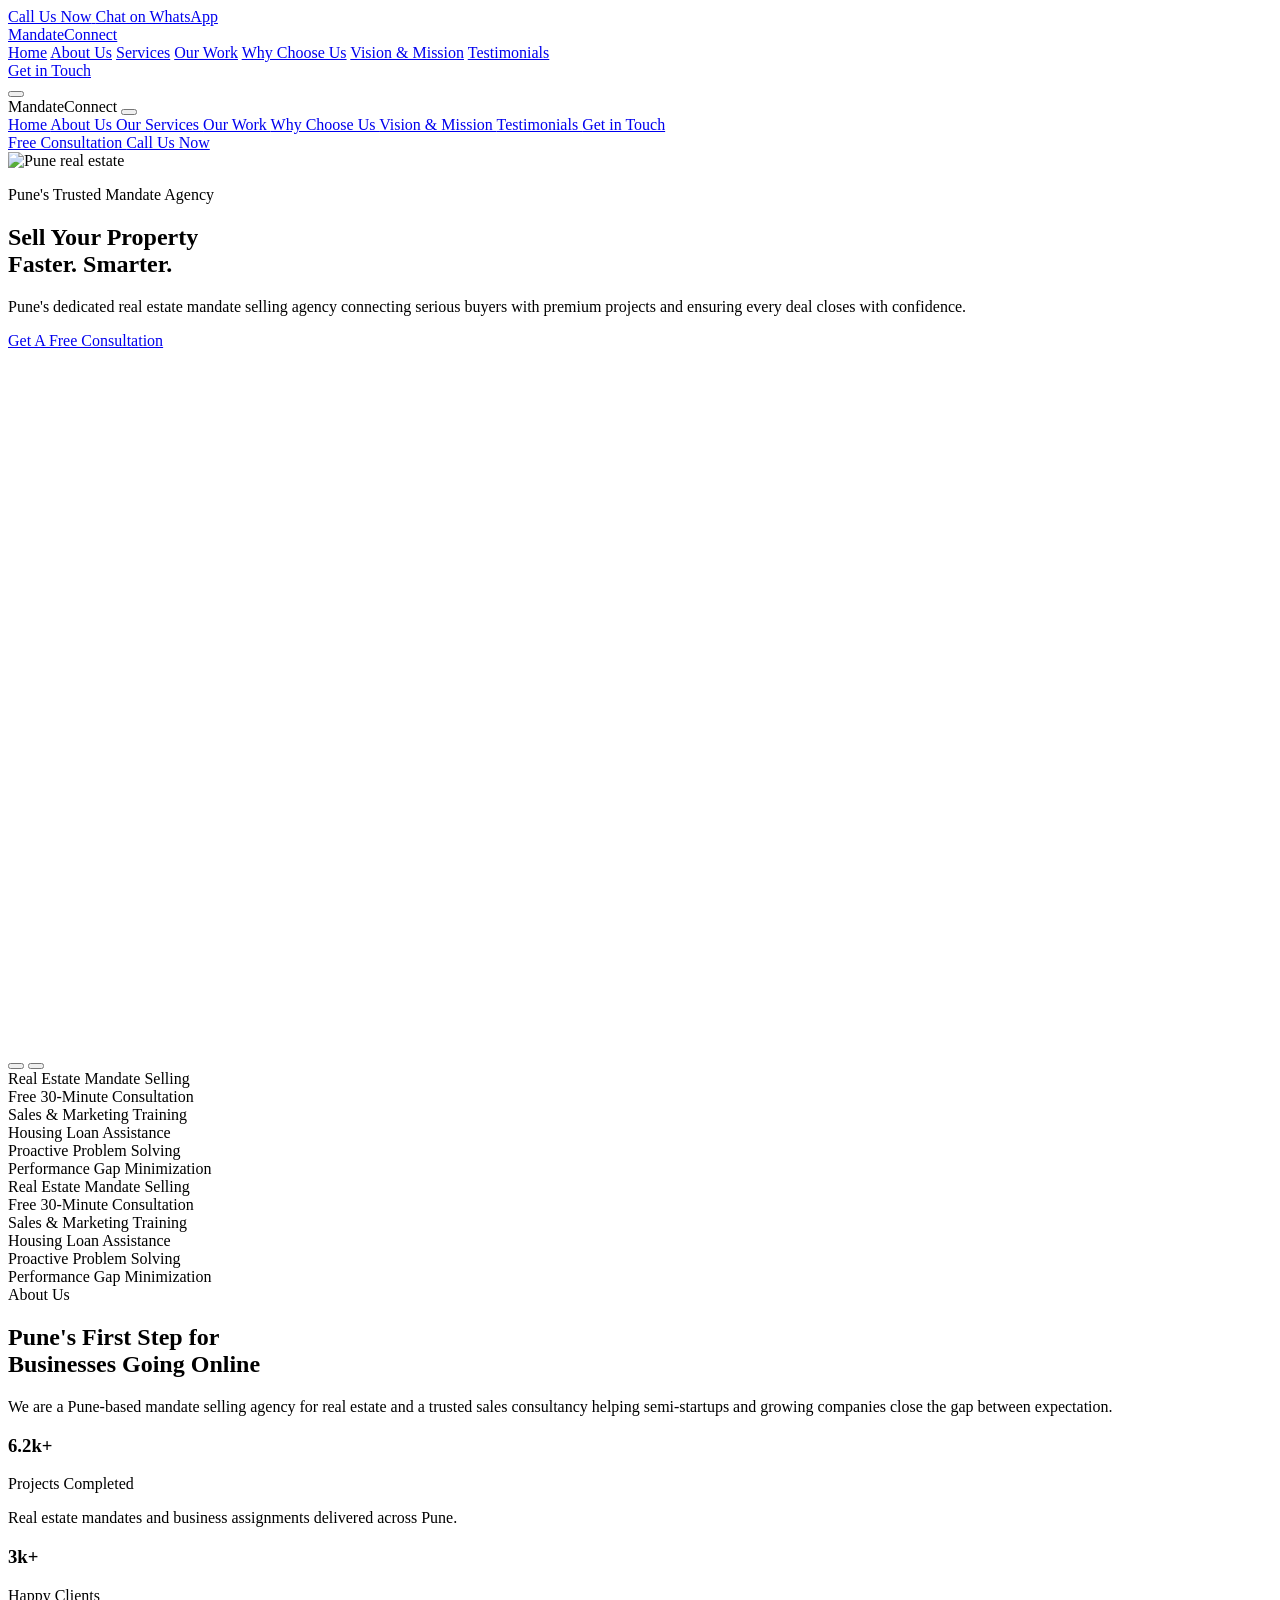
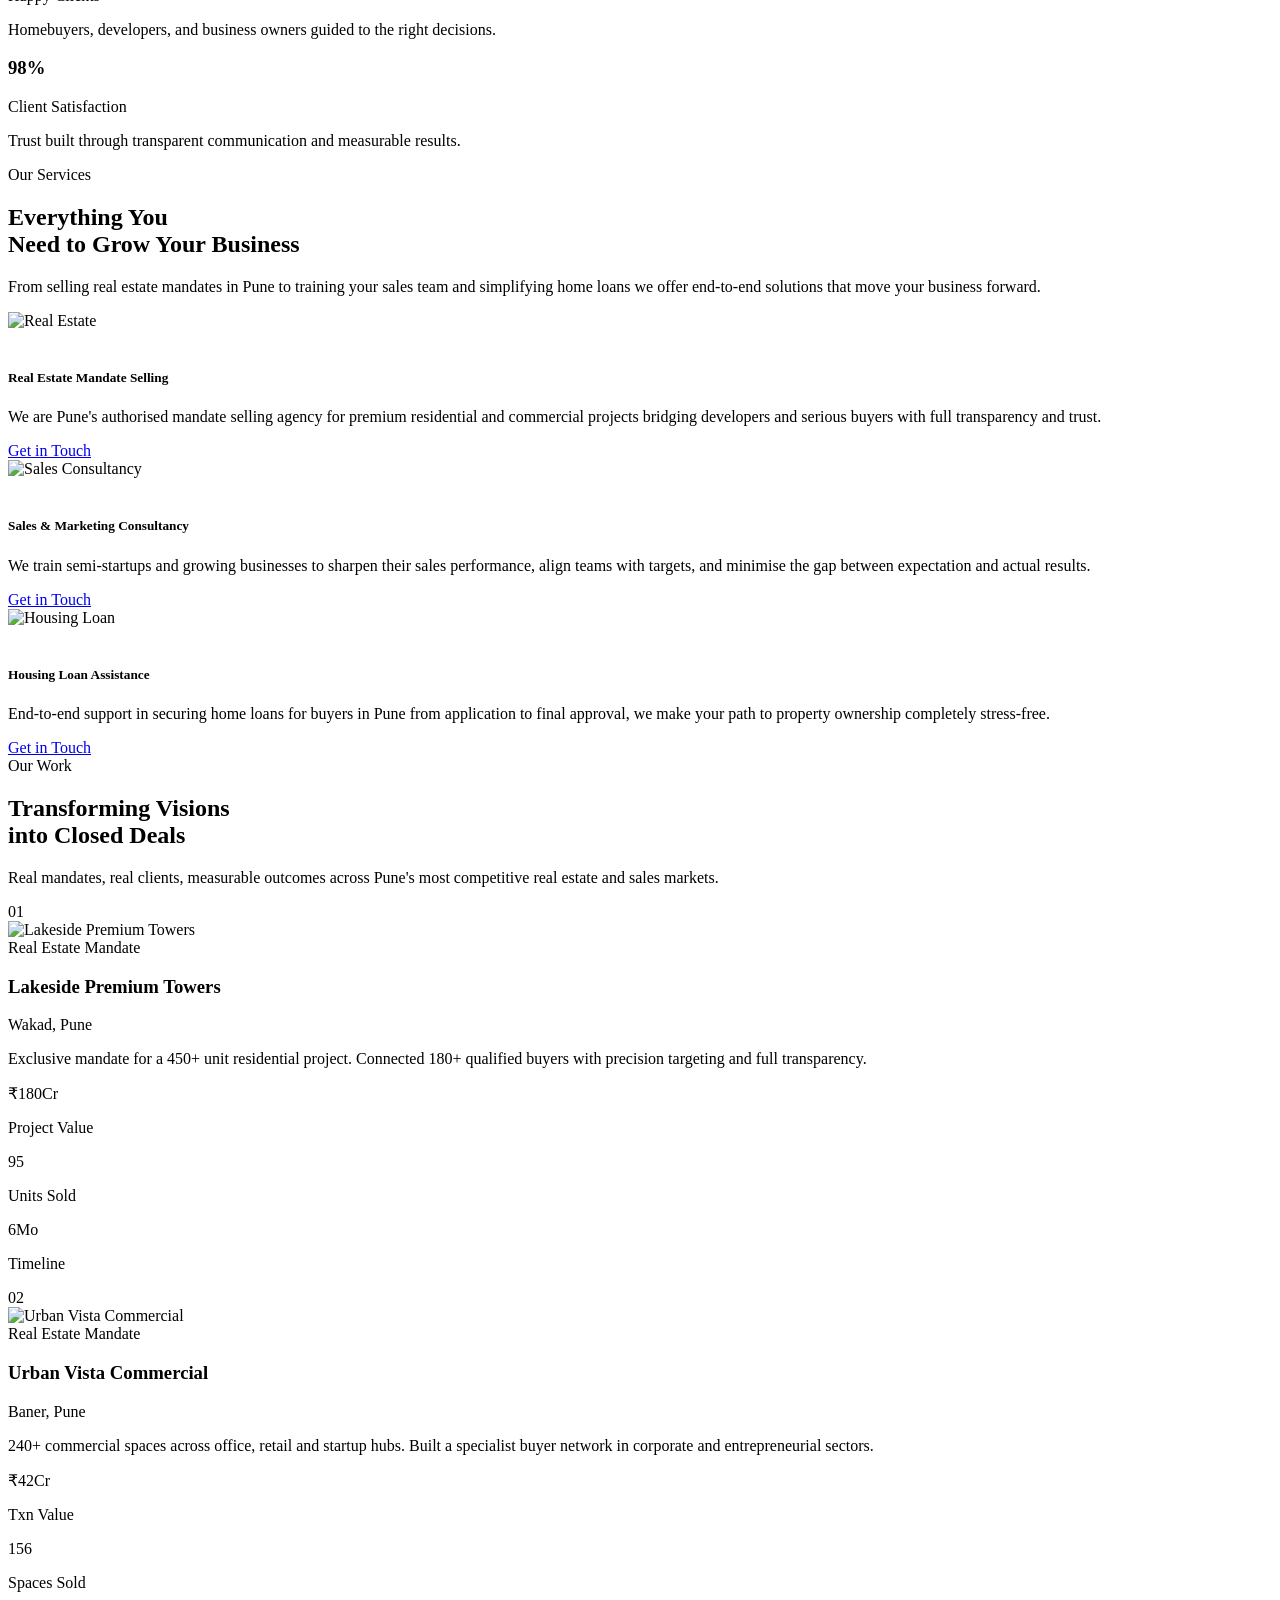
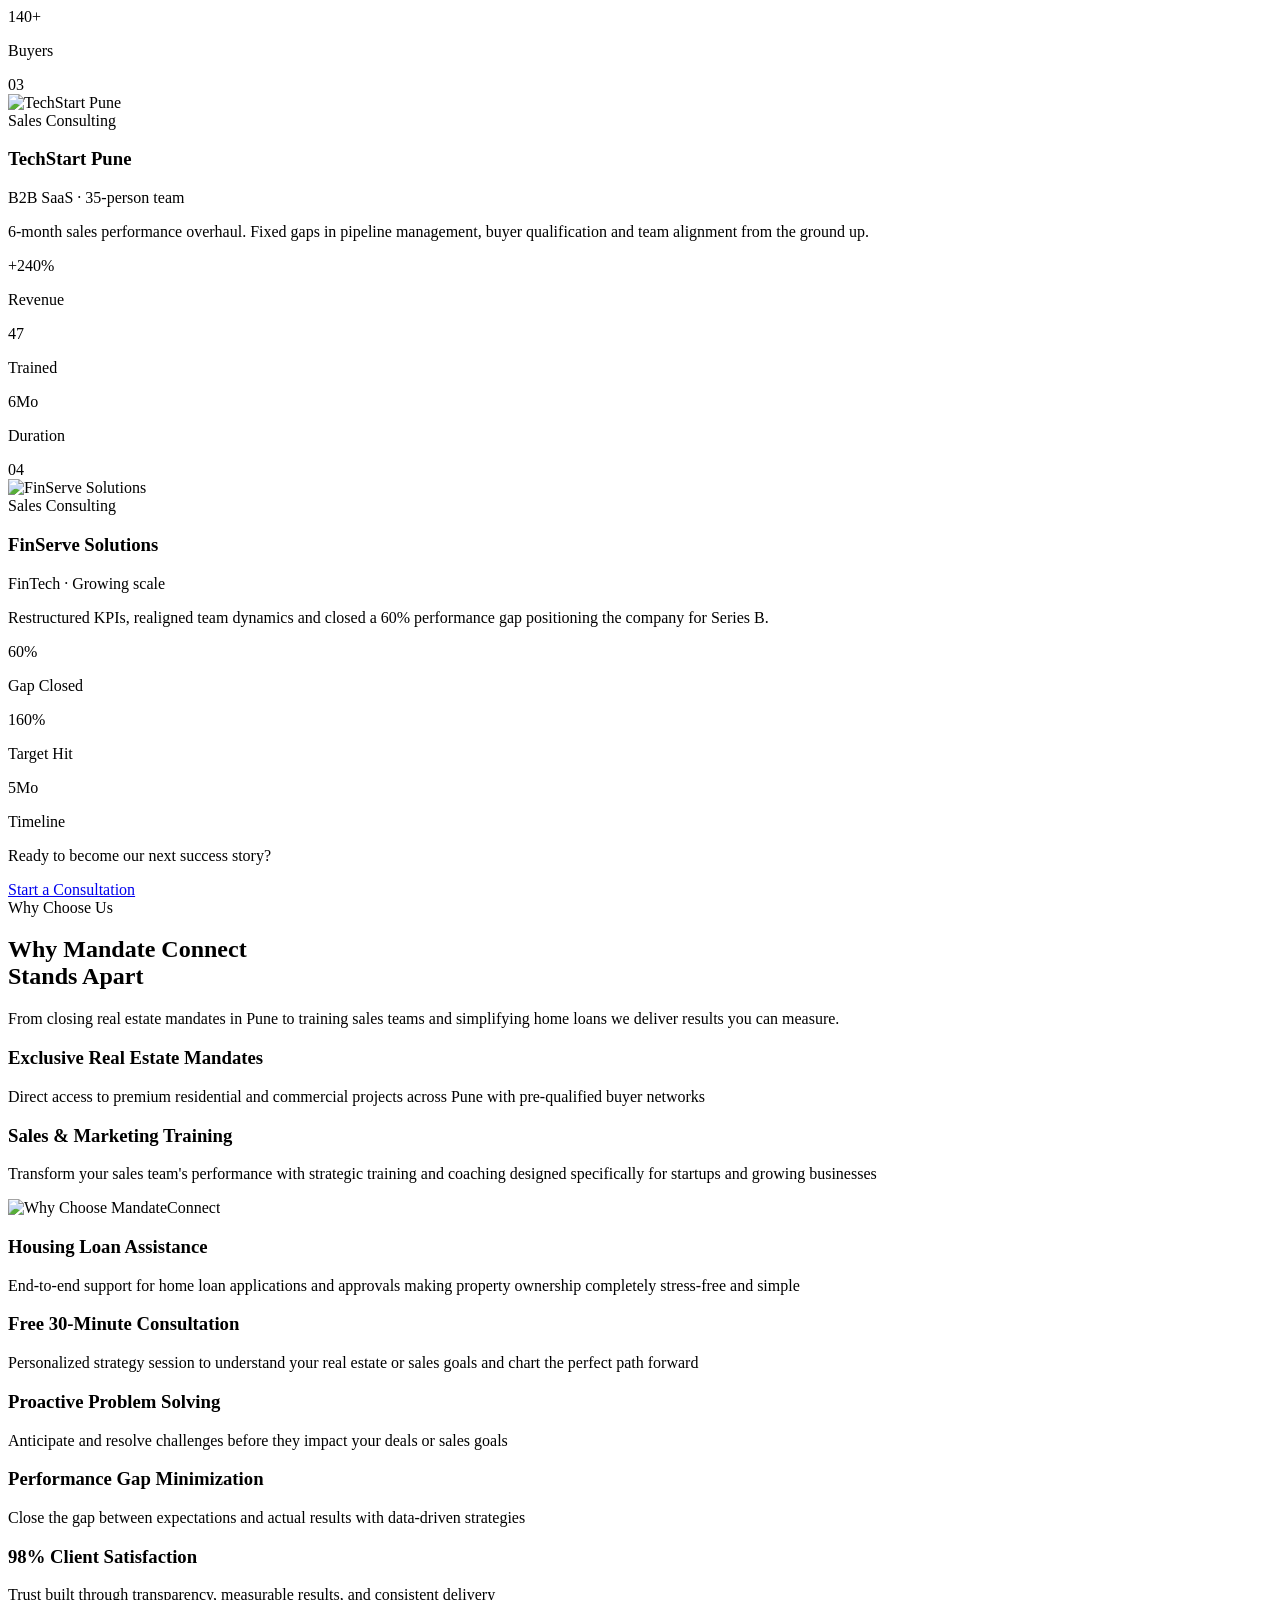
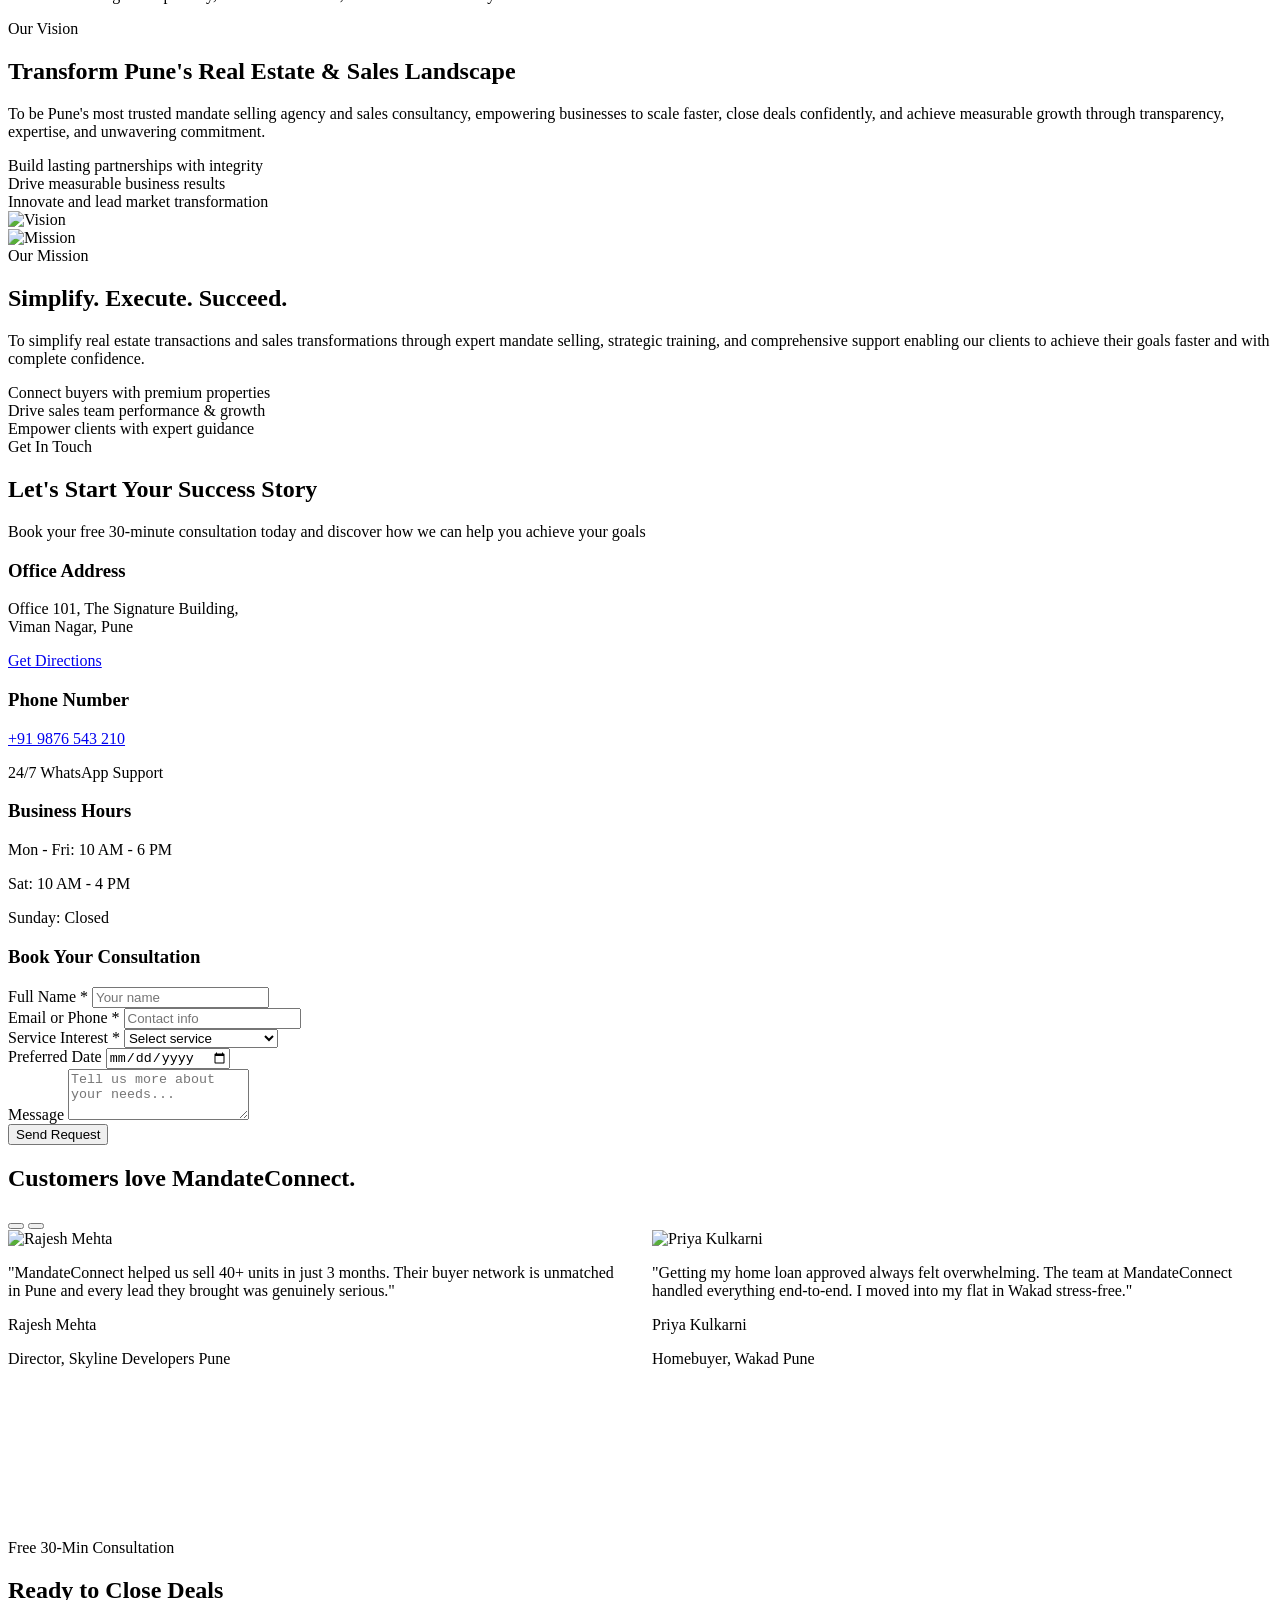
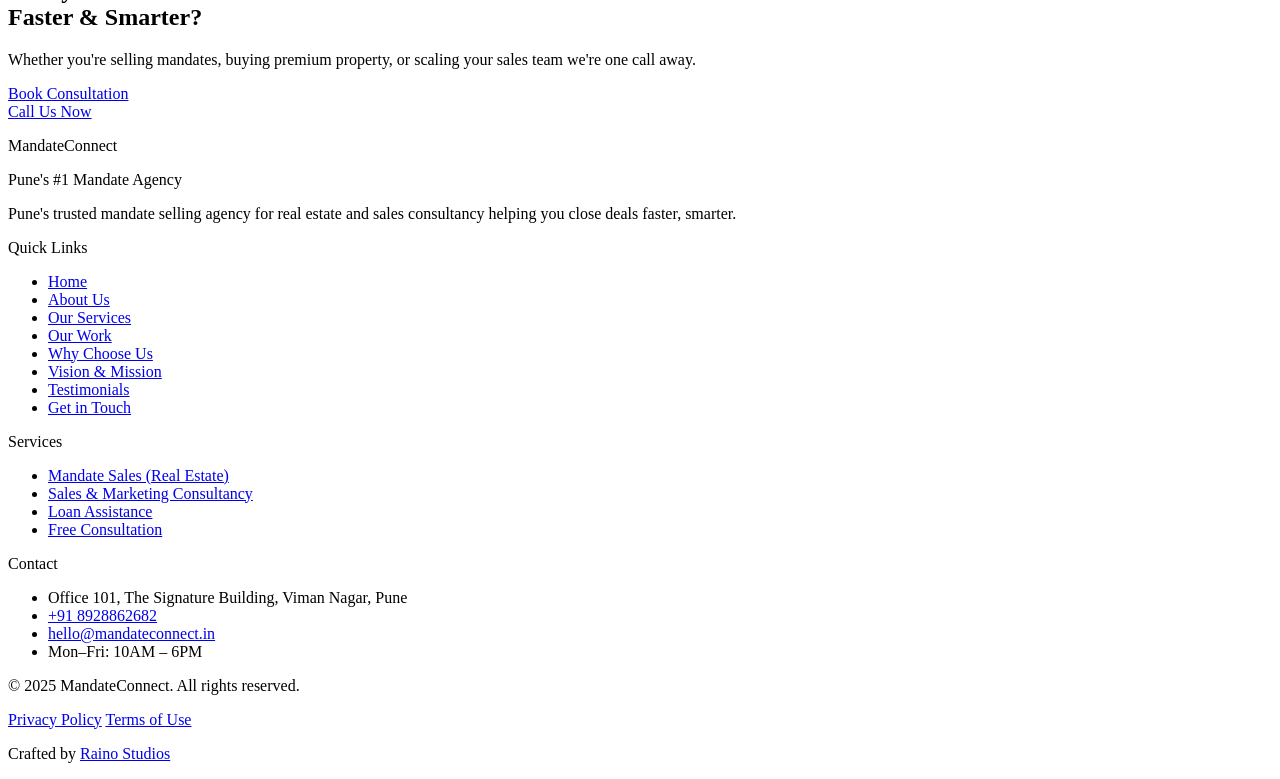
==== index.html @ 322dd345 "v2" ====
<!doctype html>
<html lang="en">
  <head>
    <meta charset="UTF-8" />
    <meta name="viewport" content="width=device-width, initial-scale=1.0" />
    <title>MandateConnect – Real Estate & Sales Consultancy, Pune</title>

    <!-- Tailwind CSS -->
    <script src="https://cdn.jsdelivr.net/npm/@tailwindcss/browser@4"></script>

    <!-- Swiper CSS -->
    <link rel="stylesheet" href="https://cdn.jsdelivr.net/npm/swiper@11/swiper-bundle.min.css" />

    <!-- Google Fonts -->
    <link rel="preconnect" href="https://fonts.googleapis.com" />
    <link rel="preconnect" href="https://fonts.gstatic.com" crossorigin />
    <link href="https://fonts.googleapis.com/css2?family=Hedvig+Letters+Serif:opsz@12..24&family=Instrument+Serif:ital@0;1&family=Inter:ital,opsz,wght@0,14..32,100..900;1,14..32,100..900&display=swap" rel="stylesheet" />

    <!-- Remix Icon -->
    <link href="https://cdn.jsdelivr.net/npm/remixicon@4.9.0/fonts/remixicon.css" rel="stylesheet" />

    <!-- Theme & Global Styles -->
    <style type="text/tailwindcss">
      @theme {
        --color-cream: #f5ece0;
        --color-orange: #f55e36;
        --color-dark: #111111;
        --font-primary: "Hedvig Letters Serif", serif;
        --font-secondary: "Inter", sans-serif;

        --animate-marquee: marquee 22s linear infinite;
        --animate-fadein: fadein 0.8s ease both;

        --shadow-card: 0px 4px 18px 0px rgba(0, 0, 0, 0.12);

        @keyframes marquee {
          0% { transform: translateX(0); }
          100% { transform: translateX(-50%); }
        }
        @keyframes fadein {
          from { opacity: 0; transform: translateY(28px); }
          to { opacity: 1; transform: translateY(0); }
        }
      }

      .testimonial-swiper .swiper-wrapper { align-items: stretch; }
      .testimonial-swiper .swiper-slide { height: auto; }
      .testimonial-swiper .swiper-slide > div { height: 100%; }

      .line-divider {
        height: 1px;
        background: linear-gradient(90deg, transparent, #111111, transparent);
      }

      html { scroll-behavior: smooth; }
      body { background-color: var(--color-cream); overflow-x: hidden; }

      .hero-swiper,
      .hero-swiper .swiper-wrapper,
      .hero-swiper .swiper-slide {
        height: 100vh;
        width: 100%;
      }

      .swiper-pagination-bullet {
        background: #fff !important;
        opacity: 0.5;
        width: 9px;
        height: 9px;
      }
      .swiper-pagination-bullet-active {
        background: var(--color-orange) !important;
        opacity: 1;
      }
    </style>
  </head>

  <body class="font-secondary">

    <!-- ===== GSAP & LENIS ===== -->
    <script src="https://cdn.jsdelivr.net/npm/gsap@3.15/dist/gsap.min.js"></script>
    <script src="https://unpkg.com/lenis@1.3.23/dist/lenis.min.js"></script>

    <!-- ===== PAGE LOADER ===== -->
    <div id="loader" style="position:fixed;inset:0;z-index:9999;display:flex;pointer-events:all;">
      <div class="loader-bar bg-orange" style="width:20%;height:100%;transform-origin:top;"></div>
      <div class="loader-bar bg-orange" style="width:20%;height:100%;transform-origin:top;"></div>
      <div class="loader-bar bg-orange" style="width:20%;height:100%;transform-origin:top;"></div>
      <div class="loader-bar bg-orange" style="width:20%;height:100%;transform-origin:top;"></div>
      <div class="loader-bar bg-orange" style="width:20%;height:100%;transform-origin:top;"></div>
    </div>

    <script>
      /* Lenis smooth scroll */
      const lenis = new Lenis({ autoRaf: true });
      lenis.on('scroll', (e) => { console.log(e); });

      /* Page loader animation */
      (function () {
        const loader = document.getElementById("loader");
        document.body.style.overflow = "hidden";
        gsap.to(".loader-bar", {
          height: 0,
          duration: 0.4,
          ease: "power3.inOut",
          stagger: 0.1,
          delay: 0.1,
          onComplete: () => {
            loader.style.display = "none";
            document.body.style.overflow = "";
          }
        });
      })();
    </script>

    <!-- ===== FIXED ACTION BUTTONS ===== -->
    <div class="fixed bottom-6 right-6 z-50 flex flex-col items-end gap-3">

      <!-- Call Button -->
      <a href="tel:+918928862682"
        style="max-width: 52px; transition: max-width 0.4s cubic-bezier(0.4,0,0.2,1), background 0.3s;"
        onmouseenter="this.style.maxWidth='200px'"
        onmouseleave="this.style.maxWidth='52px'"
        class="group flex items-center justify-end bg-dark hover:bg-orange text-white rounded-full shadow-lg overflow-hidden h-[52px]">
        <span class="font-secondary text-[13px] font-medium whitespace-nowrap opacity-0 group-hover:opacity-100 transition-opacity duration-300 delay-100 pl-4 pr-1">Call Us Now</span>
        <span class="w-[52px] h-[52px] flex items-center justify-center flex-shrink-0">
          <i class="ri-phone-line text-[20px]"></i>
        </span>
      </a>

      <!-- WhatsApp Button -->
      <a href="https://wa.me/918928862682?text=Hi%2C%20I%27d%20like%20to%20know%20more%20about%20your%20services."
        target="_blank"
        style="max-width: 52px; transition: max-width 0.4s cubic-bezier(0.4,0,0.2,1), background 0.3s;"
        onmouseenter="this.style.maxWidth='200px'"
        onmouseleave="this.style.maxWidth='52px'"
        class="group flex items-center justify-end bg-[#25D366] hover:bg-[#1ebe5d] text-white rounded-full shadow-lg overflow-hidden h-[52px]">
        <span class="font-secondary text-[13px] font-medium whitespace-nowrap opacity-0 group-hover:opacity-100 transition-opacity duration-300 delay-100 pl-4 pr-1">Chat on WhatsApp</span>
        <span class="w-[52px] h-[52px] flex items-center justify-center flex-shrink-0">
          <i class="ri-whatsapp-line text-[22px]"></i>
        </span>
      </a>

    </div>

    <!-- ===== NAVBAR ===== -->
    <style>
      #home { padding-top: 68px; margin-top: -68px; }
      .hero-swiper, .hero-swiper .swiper-wrapper, .hero-swiper .swiper-slide { height: 100vh; }
      body.sheet-open { overflow: hidden; }

      #site-nav.scrolled #nav-bg {
        background: rgba(245, 236, 224, 0.88);
        backdrop-filter: blur(16px);
        -webkit-backdrop-filter: blur(16px);
        border-bottom: 1px solid rgba(17, 17, 17, 0.08);
      }
      #site-nav.scrolled .nav-link { color: rgba(17, 17, 17, 0.60); }
      #site-nav.scrolled .nav-link:hover { color: #f55e36; }
      #site-nav.scrolled #nav-logo { color: #111111; }
      #site-nav.scrolled .nav-cta { border-color: rgba(17, 17, 17, 0.20); color: #111111; }
      #site-nav.scrolled .nav-cta:hover { background: #f55e36; border-color: #f55e36; color: #fff; }
      #site-nav.scrolled .nav-bar { background: #111111; }
    </style>

    <header id="site-nav" class="fixed top-0 left-0 right-0 z-50 transition-all duration-300">
      <div id="nav-bg" class="transition-all duration-300">
        <div class="px-8 md:px-0 max-w-7xl mx-auto h-[68px] flex items-center justify-between">

          <!-- Logo -->
          <a href="#home" class="font-primary text-white text-[22px] leading-none" id="nav-logo">
            Mandate<span class="text-orange">Connect</span>
          </a>

          <!-- Desktop Links -->
          <nav class="hidden md:flex items-center gap-7">
            <a href="#home"           class="nav-link font-secondary text-[13px] text-white/70 hover:text-orange transition-colors duration-200">Home</a>
            <a href="#about"          class="nav-link font-secondary text-[13px] text-white/70 hover:text-orange transition-colors duration-200">About Us</a>
            <a href="#services"       class="nav-link font-secondary text-[13px] text-white/70 hover:text-orange transition-colors duration-200">Services</a>
            <a href="#our-work"       class="nav-link font-secondary text-[13px] text-white/70 hover:text-orange transition-colors duration-200">Our Work</a>
            <a href="#why-choose-us"  class="nav-link font-secondary text-[13px] text-white/70 hover:text-orange transition-colors duration-200">Why Choose Us</a>
            <a href="#vision-mission" class="nav-link font-secondary text-[13px] text-white/70 hover:text-orange transition-colors duration-200">Vision & Mission</a>
            <a href="#testimonials"   class="nav-link font-secondary text-[13px] text-white/70 hover:text-orange transition-colors duration-200">Testimonials</a>
          </nav>

          <!-- Desktop CTA -->
          <a href="#contact" class="hidden md:inline-flex group items-center gap-2 text-dark text-[15px] font-semibold px-5 py-2.5 rounded-full bg-orange text-white transition-all duration-200">
            Get in Touch
            <div class="relative w-[16px] h-[16px] overflow-hidden flex items-center justify-center">
              <i class="ri-arrow-right-up-line absolute text-[16px] transition-all duration-300 group-hover:translate-x-[16px] group-hover:-translate-y-[16px]"></i>
              <i class="ri-arrow-right-up-line absolute text-[16px] -translate-x-[16px] translate-y-[16px] transition-all duration-300 group-hover:translate-x-0 group-hover:translate-y-0"></i>
            </div>
          </a>

          <!-- Hamburger (mobile) -->
          <button id="nav-toggle" aria-label="Open menu" class="md:hidden flex flex-col justify-center items-end gap-[5px] w-10 h-10 -mr-2">
            <span class="nav-bar block w-[22px] h-[1.5px] bg-white rounded-full transition-all duration-300 origin-center"></span>
            <span class="nav-bar block w-[22px] h-[1.5px] bg-white rounded-full transition-all duration-300 origin-center"></span>
            <span class="nav-bar block w-[14px] h-[1.5px] bg-white rounded-full transition-all duration-300 origin-center"></span>
          </button>
        </div>
      </div>
    </header>

    <!-- ===== MOBILE SHEET ===== -->
    <div id="nav-backdrop" class="fixed inset-0 z-40 bg-black/40 backdrop-blur-sm opacity-0 pointer-events-none transition-opacity duration-300 md:hidden"></div>

    <div id="nav-sheet" class="fixed top-0 right-0 z-50 h-full w-[300px] bg-cream translate-x-full transition-transform duration-300 ease-[cubic-bezier(0.32,0.72,0,1)] md:hidden flex flex-col">

      <!-- Sheet Header -->
      <div class="flex items-center justify-between px-6 h-[68px] border-b border-dark/[0.07]">
        <span class="font-primary text-dark text-[20px]">Mandate<span class="text-orange">Connect</span></span>
        <button id="nav-close" aria-label="Close menu" class="w-9 h-9 rounded-full bg-dark/5 flex items-center justify-center hover:bg-dark/10 transition-colors">
          <i class="ri-close-line text-[18px] text-dark"></i>
        </button>
      </div>

      <!-- Sheet Links -->
      <nav class="flex flex-col px-6 pt-4 pb-4 gap-0 flex-1 overflow-y-auto">
        <a href="#home"           class="sheet-link font-secondary text-[14px] text-dark/65 py-3 border-b border-dark/[0.06] hover:text-orange transition-colors flex items-center justify-between">Home <i class="ri-arrow-right-line text-[13px] opacity-30"></i></a>
        <a href="#about"          class="sheet-link font-secondary text-[14px] text-dark/65 py-3 border-b border-dark/[0.06] hover:text-orange transition-colors flex items-center justify-between">About Us <i class="ri-arrow-right-line text-[13px] opacity-30"></i></a>
        <a href="#services"       class="sheet-link font-secondary text-[14px] text-dark/65 py-3 border-b border-dark/[0.06] hover:text-orange transition-colors flex items-center justify-between">Our Services <i class="ri-arrow-right-line text-[13px] opacity-30"></i></a>
        <a href="#our-work"       class="sheet-link font-secondary text-[14px] text-dark/65 py-3 border-b border-dark/[0.06] hover:text-orange transition-colors flex items-center justify-between">Our Work <i class="ri-arrow-right-line text-[13px] opacity-30"></i></a>
        <a href="#why-choose-us"  class="sheet-link font-secondary text-[14px] text-dark/65 py-3 border-b border-dark/[0.06] hover:text-orange transition-colors flex items-center justify-between">Why Choose Us <i class="ri-arrow-right-line text-[13px] opacity-30"></i></a>
        <a href="#vision-mission" class="sheet-link font-secondary text-[14px] text-dark/65 py-3 border-b border-dark/[0.06] hover:text-orange transition-colors flex items-center justify-between">Vision & Mission <i class="ri-arrow-right-line text-[13px] opacity-30"></i></a>
        <a href="#testimonials"   class="sheet-link font-secondary text-[14px] text-dark/65 py-3 border-b border-dark/[0.06] hover:text-orange transition-colors flex items-center justify-between">Testimonials <i class="ri-arrow-right-line text-[13px] opacity-30"></i></a>
        <a href="#contact"        class="sheet-link font-secondary text-[14px] text-dark/65 py-3 border-b border-dark/[0.06] hover:text-orange transition-colors flex items-center justify-between">Get in Touch <i class="ri-arrow-right-line text-[13px] opacity-30"></i></a>
      </nav>

      <!-- Sheet CTA -->
      <div class="px-6 pb-10 pt-4 space-y-3">
        <a href="#contact" class="sheet-link w-full flex items-center justify-center gap-2 bg-orange text-white font-secondary font-semibold text-[14px] py-3.5 rounded-full hover:bg-dark transition-colors duration-200">
          Free Consultation <i class="ri-arrow-right-up-line"></i>
        </a>
        <a href="tel:+918928862682" class="w-full flex items-center justify-center gap-2 bg-dark/5 text-dark font-secondary text-[13px] py-3 rounded-full hover:bg-dark/10 transition-colors duration-200">
          <i class="ri-phone-line text-orange"></i> Call Us Now
        </a>
      </div>
    </div>

    <script>
      /* Navbar scroll + mobile sheet logic */
      const nav      = document.getElementById('site-nav');
      const toggle   = document.getElementById('nav-toggle');
      const close    = document.getElementById('nav-close');
      const sheet    = document.getElementById('nav-sheet');
      const backdrop = document.getElementById('nav-backdrop');

      let lastY   = 0;
      let ticking = false;
      const SCROLL_THRESHOLD = 60;

      function handleScroll() {
        const currentY = window.scrollY;
        if (currentY > SCROLL_THRESHOLD) { nav.classList.add('scrolled'); }
        else { nav.classList.remove('scrolled'); }
        if (currentY < 80) { nav.style.transform = 'translateY(0)'; }
        else if (currentY > lastY + 4) { nav.style.transform = 'translateY(-100%)'; }
        else if (currentY < lastY - 4) { nav.style.transform = 'translateY(0)'; }
        lastY   = currentY;
        ticking = false;
      }

      window.addEventListener('scroll', () => {
        if (!ticking) { requestAnimationFrame(handleScroll); ticking = true; }
      }, { passive: true });

      function openSheet() {
        sheet.classList.remove('translate-x-full');
        backdrop.classList.remove('opacity-0', 'pointer-events-none');
        document.body.classList.add('sheet-open');
      }
      function closeSheet() {
        sheet.classList.add('translate-x-full');
        backdrop.classList.add('opacity-0', 'pointer-events-none');
        document.body.classList.remove('sheet-open');
      }

      toggle.addEventListener('click', openSheet);
      close.addEventListener('click', closeSheet);
      backdrop.addEventListener('click', closeSheet);
      document.querySelectorAll('.sheet-link').forEach(l => l.addEventListener('click', closeSheet));
    </script>

    <!-- ===== HERO SECTION ===== -->
    <section id="home" class="relative">
      <div class="hero-swiper swiper">
        <div class="swiper-wrapper">

          <!-- Slide 1 – Real Estate Mandate -->
          <div class="swiper-slide relative overflow-hidden">
            <img src="https://framerusercontent.com/images/uYDkS6E4akcZf9q1b8Jwo09s.png" alt="Pune real estate" class="absolute inset-0 w-full h-full object-cover" />
            <div class="absolute inset-0 bg-gradient-to-r from-black/75 to-black/5"></div>
            <div class="absolute bottom-[clamp(100px,15vh,170px)] left-[clamp(20px,5vw,80px)] right-[clamp(20px,5vw,80px)] text-white animate-fadein">
              <p class="font-secondary font-semibold text-orange text-[14px] uppercase tracking-widest">Pune's Trusted Mandate Agency</p>
              <h1 class="font-primary mt-3 mb-6 text-[clamp(36px,5.5vw,80px)] leading-[1.1]">Sell Your Property<br />Faster. Smarter.</h1>
              <p class="font-secondary text-white/75 text-[clamp(14px,1.15vw,17px)] leading-relaxed max-w-lg mb-8">Pune's dedicated real estate mandate selling agency connecting serious buyers with premium projects and ensuring every deal closes with confidence.</p>
              <a href="#contact" class="inline-flex group items-center gap-2 bg-white text-dark text-[15px] font-semibold px-7 py-4 rounded-full hover:bg-orange hover:text-white transition-all duration-200">
                Get A Free Consultation
                <div class="relative w-[16px] h-[16px] overflow-hidden flex items-center justify-center">
                  <i class="ri-arrow-right-up-line absolute text-[16px] transition-all duration-300 group-hover:translate-x-[16px] group-hover:-translate-y-[16px]"></i>
                  <i class="ri-arrow-right-up-line absolute text-[16px] -translate-x-[16px] translate-y-[16px] transition-all duration-300 group-hover:translate-x-0 group-hover:translate-y-0"></i>
                </div>
              </a>
            </div>
          </div>

          <!-- Slide 2 – Sales & Marketing Consultancy -->
          <div class="swiper-slide relative overflow-hidden">
            <img src="https://framerusercontent.com/images/5tJGpiTNpcqEP4EX20Qr0b4CKS4.webp" alt="Sales consultancy" class="absolute inset-0 w-full h-full object-cover" />
            <div class="absolute inset-0 bg-gradient-to-r from-black/80 to-black/10"></div>
            <div class="absolute bottom-[clamp(100px,15vh,170px)] left-[clamp(20px,5vw,80px)] right-[clamp(20px,5vw,80px)] text-white animate-fadein">
              <p class="font-secondary font-semibold text-orange text-[14px] uppercase tracking-widest">Sales & Marketing Consultancy</p>
              <h1 class="font-primary mt-3 mb-6 text-[clamp(36px,5.5vw,80px)] leading-[1.1]">Close the Gap Between<br />Targets & Results.</h1>
              <p class="font-secondary text-white/75 text-[clamp(14px,1.15vw,17px)] leading-relaxed max-w-lg mb-8">We train semi-startups and growing businesses to sharpen their sales performance, align teams with targets, and turn expectations into measurable outcomes.</p>
              <a href="#contact" class="inline-flex group items-center gap-2 bg-white text-dark text-[15px] font-semibold px-7 py-4 rounded-full hover:bg-orange hover:text-white transition-all duration-200">
                Book a Free Session
                <div class="relative w-[16px] h-[16px] overflow-hidden flex items-center justify-center">
                  <i class="ri-arrow-right-up-line absolute text-[16px] transition-all duration-300 group-hover:translate-x-[16px] group-hover:-translate-y-[16px]"></i>
                  <i class="ri-arrow-right-up-line absolute text-[16px] -translate-x-[16px] translate-y-[16px] transition-all duration-300 group-hover:translate-x-0 group-hover:translate-y-0"></i>
                </div>
              </a>
            </div>
          </div>

          <!-- Slide 3 – Housing Loan Assistance -->
          <div class="swiper-slide relative overflow-hidden">
            <img src="https://framerusercontent.com/images/IvzK2mKOwHV1jSBuTqaqcA0co.webp" alt="Housing loan assistance" class="absolute inset-0 w-full h-full object-cover" />
            <div class="absolute inset-0 bg-gradient-to-r from-black/80 to-black/10"></div>
            <div class="absolute bottom-[clamp(100px,15vh,170px)] left-[clamp(20px,5vw,80px)] right-[clamp(20px,5vw,80px)] text-white animate-fadein">
              <p class="font-secondary font-semibold text-orange text-[14px] uppercase tracking-widest">Housing Loan Assistance Pune</p>
              <h1 class="font-primary mt-3 mb-6 text-[clamp(36px,5.5vw,80px)] leading-[1.1]">Your Dream Home.<br />Zero Loan Stress.</h1>
              <p class="font-secondary text-white/75 text-[clamp(14px,1.15vw,17px)] leading-relaxed max-w-lg mb-8">From application to final approval, we handle every step of your home loan journey — so you walk into your new property with complete peace of mind.</p>
              <a href="#contact" class="inline-flex group items-center gap-2 bg-white text-dark text-[15px] font-semibold px-7 py-4 rounded-full hover:bg-orange hover:text-white transition-all duration-200">
                Get Loan Assistance
                <div class="relative w-[16px] h-[16px] overflow-hidden flex items-center justify-center">
                  <i class="ri-arrow-right-up-line absolute text-[16px] transition-all duration-300 group-hover:translate-x-[16px] group-hover:-translate-y-[16px]"></i>
                  <i class="ri-arrow-right-up-line absolute text-[16px] -translate-x-[16px] translate-y-[16px] transition-all duration-300 group-hover:translate-x-0 group-hover:translate-y-0"></i>
                </div>
              </a>
            </div>
          </div>

        </div>
      </div>

      <!-- Hero Prev / Next -->
      <div class="absolute bottom-[clamp(20px,4vh,40px)] right-[clamp(20px,5vw,80px)] flex gap-4 z-20">
        <button id="heroPrev" class="w-[50px] h-[50px] rounded-full bg-black/30 text-white text-xl flex items-center justify-center border border-white/20 backdrop-blur-sm hover:bg-orange transition-all duration-200">
          <i class="ri-arrow-left-line"></i>
        </button>
        <button id="heroNext" class="w-[50px] h-[50px] rounded-full bg-black/30 text-white text-xl flex items-center justify-center border border-white/20 backdrop-blur-sm hover:bg-orange transition-all duration-200">
          <i class="ri-arrow-right-line"></i>
        </button>
      </div>
    </section>

    <!-- ===== MARQUEE TICKER ===== -->
    <div class="bg-orange overflow-hidden flex py-9">
      <div class="flex gap-12 animate-marquee whitespace-nowrap">
        <div class="flex shrink-0 items-center gap-2.5"><i class="ri-star-s-fill text-white text-lg"></i><span class="font-secondary font-normal text-[17px] text-white">Real Estate Mandate Selling</span></div>
        <div class="flex shrink-0 items-center gap-2.5"><i class="ri-check-double-line text-white text-lg"></i><span class="font-secondary font-light text-[17px] text-white">Free 30-Minute Consultation</span></div>
        <div class="flex shrink-0 items-center gap-2.5"><i class="ri-presentation-line text-white text-lg"></i><span class="font-secondary font-light text-[17px] text-white">Sales & Marketing Training</span></div>
        <div class="flex shrink-0 items-center gap-2.5"><i class="ri-home-heart-line text-white text-lg"></i><span class="font-secondary font-light text-[17px] text-white">Housing Loan Assistance</span></div>
        <div class="flex shrink-0 items-center gap-2.5"><i class="ri-shield-check-line text-white text-lg"></i><span class="font-secondary font-light text-[17px] text-white">Proactive Problem Solving</span></div>
        <div class="flex shrink-0 items-center gap-2.5"><i class="ri-line-chart-line text-white text-lg"></i><span class="font-secondary font-light text-[17px] text-white">Performance Gap Minimization</span></div>
        <div class="flex shrink-0 items-center gap-2.5"><i class="ri-star-s-fill text-white text-lg"></i><span class="font-secondary font-normal text-[17px] text-white">Real Estate Mandate Selling</span></div>
        <div class="flex shrink-0 items-center gap-2.5"><i class="ri-check-double-line text-white text-lg"></i><span class="font-secondary font-light text-[17px] text-white">Free 30-Minute Consultation</span></div>
        <div class="flex shrink-0 items-center gap-2.5"><i class="ri-presentation-line text-white text-lg"></i><span class="font-secondary font-light text-[17px] text-white">Sales & Marketing Training</span></div>
        <div class="flex shrink-0 items-center gap-2.5"><i class="ri-home-heart-line text-white text-lg"></i><span class="font-secondary font-light text-[17px] text-white">Housing Loan Assistance</span></div>
        <div class="flex shrink-0 items-center gap-2.5"><i class="ri-shield-check-line text-white text-lg"></i><span class="font-secondary font-light text-[17px] text-white">Proactive Problem Solving</span></div>
        <div class="flex shrink-0 items-center gap-2.5"><i class="ri-line-chart-line text-white text-lg"></i><span class="font-secondary font-light text-[17px] text-white">Performance Gap Minimization</span></div>
      </div>
    </div>

    <!-- ===== ABOUT SECTION ===== -->
    <section id="about" class="pt-[100px] md:pt-[130px] px-6 md:px-10">
      <div class="max-w-7xl mx-auto space-y-14">

        <!-- Header -->
        <div class="max-w-3xl mx-auto text-center space-y-3 sm:space-y-4 md:space-y-6">
          <span class="font-secondary inline-block font-semibold text-orange text-[14px] uppercase tracking-widest">About Us</span>
          <h2 class="font-primary text-dark text-[clamp(32px,4vw,56px)] leading-[1.15]">Pune's First Step for<br />Businesses Going Online</h2>
          <p class="font-secondary text-[17px] leading-[1.8] text-dark/65 font-light">We are a Pune-based mandate selling agency for real estate and a trusted sales consultancy helping semi-startups and growing companies close the gap between expectation.</p>
        </div>

        <!-- Stat Cards -->
        <div class="grid grid-cols-1 md:grid-cols-3 gap-6">
          <div class="bg-[#fffaf3] rounded-xl pt-8 pb-10 px-10 space-y-10 shadow-card">
            <h3 class="font-primary text-[72px] leading-none text-orange">6.2k+</h3>
            <div class="space-y-2">
              <p class="font-secondary text-[20px] font-normal text-dark">Projects Completed</p>
              <p class="font-secondary text-[15px] font-light leading-relaxed text-dark/55">Real estate mandates and business assignments delivered across Pune.</p>
            </div>
          </div>
          <div class="bg-[#fffaf3] rounded-xl pt-8 pb-10 px-10 space-y-10 shadow-card">
            <h3 class="font-primary text-[72px] leading-none text-orange">3k+</h3>
            <div class="space-y-2">
              <p class="font-secondary text-[20px] font-normal text-dark">Happy Clients</p>
              <p class="font-secondary text-[15px] font-light leading-relaxed text-dark/55">Homebuyers, developers, and business owners guided to the right decisions.</p>
            </div>
          </div>
          <div class="bg-[#fffaf3] rounded-xl pt-8 pb-10 px-10 space-y-10 shadow-card">
            <h3 class="font-primary text-[72px] leading-none text-orange">98%</h3>
            <div class="space-y-2">
              <p class="font-secondary text-[20px] font-normal text-dark">Client Satisfaction</p>
              <p class="font-secondary text-[15px] font-light leading-relaxed text-dark/55">Trust built through transparent communication and measurable results.</p>
            </div>
          </div>
        </div>

      </div>
    </section>

    <!-- ===== SERVICES SECTION ===== -->
    <section id="services" class="pt-[100px] md:pt-[150px] px-6 md:px-10">
      <div class="max-w-7xl mx-auto space-y-14">

        <div class="max-w-3xl mx-auto text-center space-y-3 sm:space-y-4 md:space-y-6">
          <span class="font-secondary inline-block font-semibold text-orange text-[14px] uppercase tracking-widest">Our Services</span>
          <h2 class="font-primary text-dark text-[clamp(32px,4vw,56px)] leading-[1.15]">Everything You <br />Need to Grow Your Business</h2>
          <p class="font-secondary text-[17px] leading-[1.8] text-dark/65 font-light">From selling real estate mandates in Pune to training your sales team and simplifying home loans we offer end-to-end solutions that move your business forward.</p>
        </div>

        <div class="grid mx-auto grid-cols-1 md:grid-cols-3 gap-6">

          <!-- Service 1: Real Estate Mandate -->
          <div class="bg-[#fffaf3] flex flex-col rounded-[8px] overflow-hidden h-full">
            <div class="w-full relative h-[120px]">
              <img class="w-full h-full object-cover" src="https://framerusercontent.com/images/5vyxaS8akKRKG06xiDmLgIjFA.png?scale-down-to=1024&width=1232&height=928" alt="Real Estate" />
              <div class="px-6 absolute bottom-0 translate-y-1/2">
                <div class="size-[72px] border border-[#2f2c251f] backdrop-blur-lg bg-[#fefaf399] flex justify-center items-center rounded-full">
                  <img class="w-[36px]" src="https://framerusercontent.com/images/up4NRkSmTKn6uHvq6jD8cT3d3Ag.svg?width=48&height=48" alt="" />
                </div>
              </div>
            </div>
            <div class="px-6 pb-6 pt-12 flex-1 flex flex-col space-y-4">
              <h5 class="text-[28px] leading-[34px] font-primary text-dark">Real Estate Mandate Selling</h5>
              <p class="text-[14px] font-normal leading-[22px] text-[#2f2c25]/70 font-secondary">We are Pune's authorised mandate selling agency for premium residential and commercial projects bridging developers and serious buyers with full transparency and trust.</p>
              <div class="mt-auto">
                <a href="#contact" class="group text-[14px] gap-[3px] flex items-center leading-[19px] font-medium text-[#2f2c25] font-secondary">
                  Get in Touch
                  <div class="relative w-[16px] h-[16px] overflow-hidden">
                    <i class="ri-arrow-right-up-line absolute top-0 left-0 text-[16px] transition-all duration-300 group-hover:translate-x-[16px] group-hover:-translate-y-[16px]"></i>
                    <i class="ri-arrow-right-up-line absolute -left-[16px] top-[16px] text-[16px] transition-all duration-300 group-hover:translate-x-[16px] group-hover:-translate-y-[16px]"></i>
                  </div>
                </a>
              </div>
            </div>
          </div>

          <!-- Service 2: Sales & Marketing Consultancy -->
          <div class="bg-[#fffaf3] flex flex-col rounded-[8px] overflow-hidden h-full">
            <div class="w-full relative h-[120px]">
              <img class="w-full h-full object-cover" src="https://framerusercontent.com/images/5tJGpiTNpcqEP4EX20Qr0b4CKS4.webp?scale-down-to=1024&width=1232&height=928" alt="Sales Consultancy" />
              <div class="px-6 absolute bottom-0 translate-y-1/2">
                <div class="size-[72px] border border-[#2f2c251f] backdrop-blur-lg bg-[#fefaf399] flex justify-center items-center rounded-full">
                  <img class="w-[36px]" src="https://framerusercontent.com/images/PXjXmvayY5CmgnpErhqoV5uX4.svg?width=48&height=48" alt="" />
                </div>
              </div>
            </div>
            <div class="px-6 pb-6 pt-12 flex-1 flex flex-col space-y-4">
              <h5 class="text-[28px] leading-[34px] font-primary text-dark">Sales & Marketing Consultancy</h5>
              <p class="text-[14px] font-normal leading-[22px] text-[#2f2c25]/70 font-secondary">We train semi-startups and growing businesses to sharpen their sales performance, align teams with targets, and minimise the gap between expectation and actual results.</p>
              <div class="mt-auto">
                <a href="#contact" class="group text-[14px] gap-[3px] flex items-center leading-[19px] font-medium text-[#2f2c25] font-secondary">
                  Get in Touch
                  <div class="relative w-[14px] h-[14px] overflow-hidden">
                    <i class="ri-arrow-right-up-line absolute top-0 left-0 text-[16px] transition-all duration-300 group-hover:translate-x-[16px] group-hover:-translate-y-[16px]"></i>
                    <i class="ri-arrow-right-up-line absolute -left-[14px] top-[14px] text-[14px] transition-all duration-300 group-hover:translate-x-[14px] group-hover:-translate-y-[14px]"></i>
                  </div>
                </a>
              </div>
            </div>
          </div>

          <!-- Service 3: Housing Loan Assistance -->
          <div class="bg-[#fffaf3] flex flex-col rounded-[8px] overflow-hidden h-full">
            <div class="w-full relative h-[120px]">
              <img class="w-full h-full object-cover" src="https://framerusercontent.com/images/IvzK2mKOwHV1jSBuTqaqcA0co.webp?scale-down-to=1024&width=1232&height=928" alt="Housing Loan" />
              <div class="px-6 absolute bottom-0 translate-y-1/2">
                <div class="size-[72px] border border-[#2f2c251f] backdrop-blur-lg bg-[#fefaf399] flex justify-center items-center rounded-full">
                  <img class="w-[36px]" src="https://framerusercontent.com/images/Qu9JD49OZwrNffxWDk88C1qELo.svg?width=48&height=48" alt="" />
                </div>
              </div>
            </div>
            <div class="px-6 pb-6 pt-12 flex-1 flex flex-col space-y-4">
              <h5 class="text-[28px] leading-[34px] font-primary text-dark">Housing Loan Assistance</h5>
              <p class="text-[14px] font-normal leading-[22px] text-[#2f2c25]/70 font-secondary">End-to-end support in securing home loans for buyers in Pune from application to final approval, we make your path to property ownership completely stress-free.</p>
              <div class="mt-auto">
                <a href="#contact" class="group text-[14px] gap-[3px] flex items-center leading-[19px] font-medium text-[#2f2c25] font-secondary">
                  Get in Touch
                  <div class="relative w-[16px] h-[16px] overflow-hidden">
                    <i class="ri-arrow-right-up-line absolute top-0 left-0 text-[16px] transition-all duration-300 group-hover:translate-x-[16px] group-hover:-translate-y-[16px]"></i>
                    <i class="ri-arrow-right-up-line absolute -left-[16px] top-[16px] text-[16px] transition-all duration-300 group-hover:translate-x-[16px] group-hover:-translate-y-[16px]"></i>
                  </div>
                </a>
              </div>
            </div>
          </div>

        </div>
      </div>
    </section>

    <!-- ===== OUR WORK SECTION ===== -->
    <section id="our-work" class="py-[100px] md:py-[150px] px-6 md:px-10">
      <div class="max-w-7xl mx-auto space-y-16">

        <!-- Header -->
        <div class="grid grid-cols-1 md:grid-cols-3 gap-8 md:gap-24 items-end">
          <div class="space-y-4 col-span-2">
            <span class="font-secondary font-semibold text-orange text-[13px] uppercase tracking-widest">Our Work</span>
            <h2 class="font-primary text-dark text-[clamp(36px,5vw,64px)] leading-[1.1]">Transforming Visions<br />into Closed Deals</h2>
          </div>
          <p class="font-secondary text-[16px] leading-[1.8] text-dark/55 font-light max-w-sm">Real mandates, real clients, measurable outcomes across Pune's most competitive real estate and sales markets.</p>
        </div>

        <!-- Projects List -->
        <div>

          <!-- Project 1 -->
          <div class="group grid grid-cols-1 md:grid-cols-12 gap-6 md:gap-10 items-center py-10 border-t border-dark/10 cursor-default">
            <div class="md:col-span-1"><span class="font-primary text-[40px] text-dark/15 group-hover:text-orange transition-colors duration-300">01</span></div>
            <div class="md:col-span-3"><div class="h-[200px] rounded-lg overflow-hidden"><img src="https://framerusercontent.com/images/uYDkS6E4akcZf9q1b8Jwo09s.png" alt="Lakeside Premium Towers" class="w-full h-full object-cover group-hover:scale-105 transition-transform duration-500" /></div></div>
            <div class="md:col-span-4 space-y-3">
              <span class="text-[11px] font-medium text-orange uppercase tracking-widest">Real Estate Mandate</span>
              <h3 class="font-primary text-[26px] md:text-[30px] leading-[1.2] text-dark">Lakeside Premium Towers</h3>
              <p class="text-[14px] text-dark/50">Wakad, Pune</p>
              <p class="font-secondary text-[14px] leading-[1.7] text-dark/60 font-light">Exclusive mandate for a 450+ unit residential project. Connected 180+ qualified buyers with precision targeting and full transparency.</p>
            </div>
            <div class="md:col-span-4 grid grid-cols-3 gap-4">
              <div class="space-y-1 text-center md:text-left"><p class="font-primary text-[28px] text-orange leading-none">₹180Cr</p><p class="text-[11px] text-dark/40 uppercase tracking-wider font-medium">Project Value</p></div>
              <div class="space-y-1 text-center md:text-left"><p class="font-primary text-[28px] text-dark leading-none">95</p><p class="text-[11px] text-dark/40 uppercase tracking-wider font-medium">Units Sold</p></div>
              <div class="space-y-1 text-center md:text-left"><p class="font-primary text-[28px] text-dark leading-none">6Mo</p><p class="text-[11px] text-dark/40 uppercase tracking-wider font-medium">Timeline</p></div>
            </div>
          </div>

          <!-- Project 2 -->
          <div class="group grid grid-cols-1 md:grid-cols-12 gap-6 md:gap-10 items-center py-10 border-t border-dark/10 cursor-default">
            <div class="md:col-span-1"><span class="font-primary text-[40px] text-dark/15 group-hover:text-orange transition-colors duration-300">02</span></div>
            <div class="md:col-span-3"><div class="h-[200px] rounded-lg overflow-hidden"><img src="https://framerusercontent.com/images/5vyxaS8akKRKG06xiDmLgIjFA.png" alt="Urban Vista Commercial" class="w-full h-full object-cover group-hover:scale-105 transition-transform duration-500" /></div></div>
            <div class="md:col-span-4 space-y-3">
              <span class="text-[11px] font-medium text-orange uppercase tracking-widest">Real Estate Mandate</span>
              <h3 class="font-primary text-[26px] md:text-[30px] leading-[1.2] text-dark">Urban Vista Commercial</h3>
              <p class="text-[14px] text-dark/50">Baner, Pune</p>
              <p class="font-secondary text-[14px] leading-[1.7] text-dark/60 font-light">240+ commercial spaces across office, retail and startup hubs. Built a specialist buyer network in corporate and entrepreneurial sectors.</p>
            </div>
            <div class="md:col-span-4 grid grid-cols-3 gap-4">
              <div class="space-y-1 text-center md:text-left"><p class="font-primary text-[28px] text-orange leading-none">₹42Cr</p><p class="text-[11px] text-dark/40 uppercase tracking-wider font-medium">Txn Value</p></div>
              <div class="space-y-1 text-center md:text-left"><p class="font-primary text-[28px] text-dark leading-none">156</p><p class="text-[11px] text-dark/40 uppercase tracking-wider font-medium">Spaces Sold</p></div>
              <div class="space-y-1 text-center md:text-left"><p class="font-primary text-[28px] text-dark leading-none">140+</p><p class="text-[11px] text-dark/40 uppercase tracking-wider font-medium">Buyers</p></div>
            </div>
          </div>

          <!-- Project 3 -->
          <div class="group grid grid-cols-1 md:grid-cols-12 gap-6 md:gap-10 items-center py-10 border-t border-dark/10 cursor-default">
            <div class="md:col-span-1"><span class="font-primary text-[40px] text-dark/15 group-hover:text-orange transition-colors duration-300">03</span></div>
            <div class="md:col-span-3"><div class="h-[200px] rounded-lg overflow-hidden"><img src="https://framerusercontent.com/images/EcgosHP2ovqbXSy3oLeicLsAt5Y.png?scale-down-to=1024&width=1024&height=1536" alt="TechStart Pune" class="w-full h-full object-cover group-hover:scale-105 transition-transform duration-500" /></div></div>
            <div class="md:col-span-4 space-y-3">
              <span class="text-[11px] font-medium text-orange uppercase tracking-widest">Sales Consulting</span>
              <h3 class="font-primary text-[26px] md:text-[30px] leading-[1.2] text-dark">TechStart Pune</h3>
              <p class="text-[14px] text-dark/50">B2B SaaS · 35-person team</p>
              <p class="font-secondary text-[14px] leading-[1.7] text-dark/60 font-light">6-month sales performance overhaul. Fixed gaps in pipeline management, buyer qualification and team alignment from the ground up.</p>
            </div>
            <div class="md:col-span-4 grid grid-cols-3 gap-4">
              <div class="space-y-1 text-center md:text-left"><p class="font-primary text-[28px] text-orange leading-none">+240%</p><p class="text-[11px] text-dark/40 uppercase tracking-wider font-medium">Revenue</p></div>
              <div class="space-y-1 text-center md:text-left"><p class="font-primary text-[28px] text-dark leading-none">47</p><p class="text-[11px] text-dark/40 uppercase tracking-wider font-medium">Trained</p></div>
              <div class="space-y-1 text-center md:text-left"><p class="font-primary text-[28px] text-dark leading-none">6Mo</p><p class="text-[11px] text-dark/40 uppercase tracking-wider font-medium">Duration</p></div>
            </div>
          </div>

          <!-- Project 4 -->
          <div class="group grid grid-cols-1 md:grid-cols-12 gap-6 md:gap-10 items-center py-10 border-t border-b border-dark/10 cursor-default">
            <div class="md:col-span-1"><span class="font-primary text-[40px] text-dark/15 group-hover:text-orange transition-colors duration-300">04</span></div>
            <div class="md:col-span-3"><div class="h-[200px] rounded-lg overflow-hidden"><img src="https://framerusercontent.com/images/BSQ4i7XJjFwPLCVCehNxJ3UaBs4.png?width=1024&height=1536" alt="FinServe Solutions" class="w-full h-full object-cover group-hover:scale-105 transition-transform duration-500" /></div></div>
            <div class="md:col-span-4 space-y-3">
              <span class="text-[11px] font-medium text-orange uppercase tracking-widest">Sales Consulting</span>
              <h3 class="font-primary text-[26px] md:text-[30px] leading-[1.2] text-dark">FinServe Solutions</h3>
              <p class="text-[14px] text-dark/50">FinTech · Growing scale</p>
              <p class="font-secondary text-[14px] leading-[1.7] text-dark/60 font-light">Restructured KPIs, realigned team dynamics and closed a 60% performance gap positioning the company for Series B.</p>
            </div>
            <div class="md:col-span-4 grid grid-cols-3 gap-4">
              <div class="space-y-1 text-center md:text-left"><p class="font-primary text-[28px] text-orange leading-none">60%</p><p class="text-[11px] text-dark/40 uppercase tracking-wider font-medium">Gap Closed</p></div>
              <div class="space-y-1 text-center md:text-left"><p class="font-primary text-[28px] text-dark leading-none">160%</p><p class="text-[11px] text-dark/40 uppercase tracking-wider font-medium">Target Hit</p></div>
              <div class="space-y-1 text-center md:text-left"><p class="font-primary text-[28px] text-dark leading-none">5Mo</p><p class="text-[11px] text-dark/40 uppercase tracking-wider font-medium">Timeline</p></div>
            </div>
          </div>

        </div>

        <!-- Bottom CTA -->
        <div class="flex flex-col sm:flex-row items-center justify-between gap-6 pt-4">
          <p class="font-secondary text-[15px] text-dark/50 font-light">Ready to become our next success story?</p>
          <a href="#contact" class="inline-flex group items-center gap-2 bg-dark text-cream px-8 py-4 rounded-full font-secondary font-semibold text-[14px] hover:bg-orange transition-colors duration-300">
            Start a Consultation
            <div class="relative w-[16px] h-[16px] overflow-hidden flex items-center justify-center">
              <i class="ri-arrow-right-up-line absolute text-[16px] transition-all duration-300 group-hover:translate-x-[16px] group-hover:-translate-y-[16px]"></i>
              <i class="ri-arrow-right-up-line absolute text-[16px] -translate-x-[16px] translate-y-[16px] transition-all duration-300 group-hover:translate-x-0 group-hover:translate-y-0"></i>
            </div>
          </a>
        </div>

      </div>
    </section>

    <!-- ===== WHY CHOOSE US SECTION ===== -->
    <section id="why-choose-us" class="py-[80px] md:py-[120px] lg:py-[150px] px-4 sm:px-6 md:px-8 lg:px-10 bg-orange">
      <div class="max-w-7xl mx-auto space-y-12 md:space-y-16 lg:space-y-20">

        <!-- Header -->
        <div class="max-w-3xl mx-auto text-center space-y-3 sm:space-y-4 md:space-y-6">
          <span class="font-secondary font-semibold text-cream text-[12px] sm:text-[13px] md:text-[14px] uppercase tracking-widest block opacity-80">Why Choose Us</span>
          <h2 class="font-primary text-white text-[28px] sm:text-[36px] md:text-[42px] lg:text-[56px] leading-[1.15] tracking-tight">Why Mandate Connect <br class="hidden sm:block" />Stands Apart</h2>
          <p class="font-secondary text-[14px] sm:text-[15px] md:text-[16px] lg:text-[17px] leading-[1.7] md:leading-[1.8] text-white/70 font-light px-2 sm:px-0">From closing real estate mandates in Pune to training sales teams and simplifying home loans we deliver results you can measure.</p>
        </div>

        <div class="space-y-5">

          <!-- Features Grid -->
          <div class="grid grid-cols-1 sm:grid-cols-2 lg:grid-cols-12 gap-4">

            <!-- Left Column -->
            <div class="lg:col-span-4 space-y-4 sm:space-y-5 md:space-y-6">
              <div class="w-full rounded-[8px] md:rounded-[12px] bg-[#fffaf3] p-5 sm:p-6 md:p-7 flex flex-col gap-6 sm:gap-8 md:gap-10 hover:shadow-lg transition-shadow duration-300">
                <div class="icon__frame border border-[#2f2c251f] backdrop-blur-lg bg-[#fefaf399] size-[48px] sm:size-[52px] md:size-[56px] rounded-[8px] flex justify-center items-center flex-shrink-0">
                  <i class="ri-building-line text-[24px] sm:text-[26px] md:text-[28px] text-orange"></i>
                </div>
                <div class="space-y-2">
                  <h3 class="text-[15px] sm:text-[15px] md:text-[16px] lg:text-[20px] leading-[1.6] font-normal text-dark font-primary">Exclusive Real Estate Mandates</h3>
                  <p class="text-[15px] sm:text-[15px] md:text-[16px] leading-[1.6] text-dark/70 font-secondary font-light">Direct access to premium residential and commercial projects across Pune with pre-qualified buyer networks</p>
                </div>
              </div>
              <div class="w-full rounded-[8px] md:rounded-[12px] bg-[#fffaf3] p-5 sm:p-6 md:p-7 flex flex-col gap-6 sm:gap-8 md:gap-10 hover:shadow-lg transition-shadow duration-300">
                <div class="icon__frame border border-[#2f2c251f] backdrop-blur-lg bg-[#fefaf399] size-[48px] sm:size-[52px] md:size-[56px] rounded-[8px] flex justify-center items-center flex-shrink-0">
                  <i class="ri-presentation-line text-[24px] sm:text-[26px] md:text-[28px] text-orange"></i>
                </div>
                <div class="space-y-2">
                  <h3 class="text-[15px] sm:text-[15px] md:text-[16px] lg:text-[20px] leading-[1.6] font-normal text-dark font-primary">Sales & Marketing Training</h3>
                  <p class="text-[15px] sm:text-[15px] md:text-[16px] leading-[1.6] text-dark/70 font-secondary font-light">Transform your sales team's performance with strategic training and coaching designed specifically for startups and growing businesses</p>
                </div>
              </div>
            </div>

            <!-- Center Image -->
            <div class="lg:col-span-4">
              <div class="w-full h-full rounded-[8px] md:rounded-[12px] overflow-hidden bg-dark/10 flex items-center justify-center">
                <img class="w-full h-full object-cover" src="https://framerusercontent.com/images/os1s5fqDtUCsqPXaXl8kanGw.png?scale-down-to=1024" alt="Why Choose MandateConnect" />
              </div>
            </div>

            <!-- Right Column -->
            <div class="lg:col-span-4 space-y-4 sm:space-y-5 md:space-y-6">
              <div class="w-full rounded-[8px] md:rounded-[12px] bg-[#fffaf3] p-5 sm:p-6 md:p-7 flex flex-col gap-6 sm:gap-8 md:gap-10 hover:shadow-lg transition-shadow duration-300">
                <div class="icon__frame border border-[#2f2c251f] backdrop-blur-lg bg-[#fefaf399] size-[48px] sm:size-[52px] md:size-[56px] rounded-[8px] flex justify-center items-center flex-shrink-0">
                  <i class="ri-home-heart-line text-[24px] sm:text-[26px] md:text-[28px] text-orange"></i>
                </div>
                <div class="space-y-2">
                  <h3 class="text-[15px] sm:text-[15px] md:text-[16px] lg:text-[20px] leading-[1.6] font-normal text-dark font-primary">Housing Loan Assistance</h3>
                  <p class="text-[15px] sm:text-[15px] md:text-[16px] leading-[1.6] text-dark/70 font-secondary font-light">End-to-end support for home loan applications and approvals making property ownership completely stress-free and simple</p>
                </div>
              </div>
              <div class="w-full rounded-[8px] md:rounded-[12px] bg-[#fffaf3] p-5 sm:p-6 md:p-7 flex flex-col gap-6 sm:gap-8 md:gap-10 hover:shadow-lg transition-shadow duration-300">
                <div class="icon__frame border border-[#2f2c251f] backdrop-blur-lg bg-[#fefaf399] size-[48px] sm:size-[52px] md:size-[56px] rounded-[8px] flex justify-center items-center flex-shrink-0">
                  <i class="ri-check-double-line text-[24px] sm:text-[26px] md:text-[28px] text-orange"></i>
                </div>
                <div class="space-y-2">
                  <h3 class="text-[15px] sm:text-[15px] md:text-[16px] lg:text-[20px] leading-[1.6] font-normal text-dark font-primary">Free 30-Minute Consultation</h3>
                  <p class="text-[15px] sm:text-[15px] md:text-[16px] leading-[1.6] text-dark/70 font-secondary font-light">Personalized strategy session to understand your real estate or sales goals and chart the perfect path forward</p>
                </div>
              </div>
            </div>

          </div>

          <!-- Additional Features Row -->
          <div class="grid grid-cols-1 sm:grid-cols-2 lg:grid-cols-3 gap-4 sm:gap-5 md:gap-6">
            <div class="w-full rounded-[8px] md:rounded-[12px] bg-[#fffaf3] p-5 sm:p-6 md:p-7 flex flex-col gap-4 sm:gap-5 md:gap-6 hover:shadow-lg transition-shadow duration-300">
              <div class="icon__frame border border-[#2f2c251f] backdrop-blur-lg bg-[#fefaf399] size-[48px] sm:size-[52px] rounded-[8px] flex justify-center items-center flex-shrink-0"><i class="ri-shield-check-line text-[24px] sm:text-[26px] text-orange"></i></div>
              <div class="space-y-1 sm:space-y-2">
                <h3 class="text-[15px] sm:text-[15px] md:text-[20px] leading-[1.6] font-normal text-dark font-primary">Proactive Problem Solving</h3>
                <p class="text-[15px] sm:text-[15px] md:text-[16px] leading-[1.6] text-dark/70 font-secondary font-light">Anticipate and resolve challenges before they impact your deals or sales goals</p>
              </div>
            </div>
            <div class="w-full rounded-[8px] md:rounded-[12px] bg-[#fffaf3] p-5 sm:p-6 md:p-7 flex flex-col gap-4 sm:gap-5 md:gap-6 hover:shadow-lg transition-shadow duration-300">
              <div class="icon__frame border border-[#2f2c251f] backdrop-blur-lg bg-[#fefaf399] size-[48px] sm:size-[52px] rounded-[8px] flex justify-center items-center flex-shrink-0"><i class="ri-line-chart-line text-[24px] sm:text-[26px] text-orange"></i></div>
              <div class="space-y-1 sm:space-y-2">
                <h3 class="text-[15px] sm:text-[15px] md:text-[20px] leading-[1.6] font-normal text-dark font-primary">Performance Gap Minimization</h3>
                <p class="text-[15px] sm:text-[15px] md:text-[16px] leading-[1.6] text-dark/70 font-secondary font-light">Close the gap between expectations and actual results with data-driven strategies</p>
              </div>
            </div>
            <div class="w-full rounded-[8px] md:rounded-[12px] bg-[#fffaf3] p-5 sm:p-6 md:p-7 flex flex-col gap-4 sm:gap-5 md:gap-6 hover:shadow-lg transition-shadow duration-300">
              <div class="icon__frame border border-[#2f2c251f] backdrop-blur-lg bg-[#fefaf399] size-[48px] sm:size-[52px] rounded-[8px] flex justify-center items-center flex-shrink-0"><i class="ri-award-line text-[24px] sm:text-[26px] text-orange"></i></div>
              <div class="space-y-1 sm:space-y-2">
                <h3 class="text-[15px] sm:text-[15px] md:text-[20px] leading-[1.6] font-normal text-dark font-primary">98% Client Satisfaction</h3>
                <p class="text-[15px] sm:text-[15px] md:text-[16px] leading-[1.6] text-dark/70 font-secondary font-light">Trust built through transparency, measurable results, and consistent delivery</p>
              </div>
            </div>
          </div>

        </div>
      </div>
    </section>

    <!-- ===== VISION & MISSION SECTION ===== -->
    <section id="vision-mission" class="pt-[80px] md:pt-[120px] lg:pt-[150px] px-4 sm:px-6 md:px-8 lg:px-10 bg-cream">
      <div class="max-w-7xl mx-auto">

        <!-- Vision -->
        <div class="grid grid-cols-1 lg:grid-cols-2 gap-8 md:gap-12 lg:gap-16 items-center mb-20 md:mb-32">
          <div class="space-y-6 md:space-y-8">
            <div class="space-y-3 md:space-y-4">
              <span class="font-secondary font-semibold text-orange text-[12px] sm:text-[13px] md:text-[14px] uppercase tracking-widest block">Our Vision</span>
              <h2 class="font-primary text-dark text-[28px] sm:text-[36px] md:text-[42px] lg:text-[52px] leading-[1.15] tracking-tight">Transform Pune's Real Estate & Sales Landscape</h2>
            </div>
            <p class="font-secondary text-[14px] sm:text-[15px] md:text-[16px] lg:text-[17px] leading-[1.7] md:leading-[1.8] text-dark/70 font-light max-w-md">To be Pune's most trusted mandate selling agency and sales consultancy, empowering businesses to scale faster, close deals confidently, and achieve measurable growth through transparency, expertise, and unwavering commitment.</p>
            <div class="space-y-3">
              <div class="flex items-center gap-3"><div class="w-6 h-6 rounded-full bg-orange flex items-center justify-center flex-shrink-0 mt-0.5"><i class="ri-check-line text-white text-[14px]"></i></div><span class="font-secondary text-[14px] md:text-[15px] text-dark/70">Build lasting partnerships with integrity</span></div>
              <div class="flex items-center gap-3"><div class="w-6 h-6 rounded-full bg-orange flex items-center justify-center flex-shrink-0 mt-0.5"><i class="ri-check-line text-white text-[14px]"></i></div><span class="font-secondary text-[14px] md:text-[15px] text-dark/70">Drive measurable business results</span></div>
              <div class="flex items-center gap-3"><div class="w-6 h-6 rounded-full bg-orange flex items-center justify-center flex-shrink-0 mt-0.5"><i class="ri-check-line text-white text-[14px]"></i></div><span class="font-secondary text-[14px] md:text-[15px] text-dark/70">Innovate and lead market transformation</span></div>
            </div>
          </div>
          <div class="relative">
            <div class="rounded-2xl md:rounded-3xl overflow-hidden h-[280px] md:h-[400px] lg:h-[500px]">
              <img src="https://framerusercontent.com/images/os1s5fqDtUCsqPXaXl8kanGw.png?scale-down-to=1024" alt="Vision" class="w-full h-full object-cover" />
            </div>
          </div>
        </div>

        <!-- Mission -->
        <div class="grid grid-cols-1 lg:grid-cols-2 gap-8 md:gap-12 lg:gap-16 items-center">
          <div class="relative order-2 lg:order-1">
            <div class="rounded-2xl md:rounded-3xl overflow-hidden h-[280px] md:h-[400px] lg:h-[500px]">
              <img src="https://framerusercontent.com/images/5vyxaS8akKRKG06xiDmLgIjFA.png?scale-down-to=1024" alt="Mission" class="w-full h-full object-cover" />
            </div>
          </div>
          <div class="space-y-6 md:space-y-8 order-1 lg:order-2">
            <div class="space-y-3 md:space-y-4">
              <span class="font-secondary font-semibold text-orange text-[12px] sm:text-[13px] md:text-[14px] uppercase tracking-widest block">Our Mission</span>
              <h2 class="font-primary text-dark text-[28px] sm:text-[36px] md:text-[42px] lg:text-[52px] leading-[1.15] tracking-tight">Simplify. Execute. Succeed.</h2>
            </div>
            <p class="font-secondary text-[14px] sm:text-[15px] md:text-[16px] lg:text-[17px] leading-[1.7] md:leading-[1.8] text-dark/70 font-light max-w-md">To simplify real estate transactions and sales transformations through expert mandate selling, strategic training, and comprehensive support enabling our clients to achieve their goals faster and with complete confidence.</p>
            <div class="space-y-3">
              <div class="flex items-center gap-3"><div class="w-6 h-6 rounded-full bg-orange flex items-center justify-center flex-shrink-0 mt-0.5"><i class="ri-check-line text-white text-[14px]"></i></div><span class="font-secondary text-[14px] md:text-[15px] text-dark/70">Connect buyers with premium properties</span></div>
              <div class="flex items-center gap-3"><div class="w-6 h-6 rounded-full bg-orange flex items-center justify-center flex-shrink-0 mt-0.5"><i class="ri-check-line text-white text-[14px]"></i></div><span class="font-secondary text-[14px] md:text-[15px] text-dark/70">Drive sales team performance & growth</span></div>
              <div class="flex items-center gap-3"><div class="w-6 h-6 rounded-full bg-orange flex items-center justify-center flex-shrink-0 mt-0.5"><i class="ri-check-line text-white text-[14px]"></i></div><span class="font-secondary text-[14px] md:text-[15px] text-dark/70">Empower clients with expert guidance</span></div>
            </div>
          </div>
        </div>

      </div>
    </section>

    <!-- ===== CONTACT SECTION ===== -->
    <section id="contact" class="pt-[80px] md:pt-[120px] lg:pt-[150px] px-4 sm:px-6 md:px-8 lg:px-10 bg-cream">
      <div class="max-w-7xl mx-auto">

        <!-- Header -->
        <div class="max-w-3xl mx-auto text-center space-y-4 mb-16 md:mb-20">
          <span class="font-secondary font-semibold text-orange text-[12px] sm:text-[13px] md:text-[14px] uppercase tracking-widest block">Get In Touch</span>
          <h2 class="font-primary text-dark text-[28px] sm:text-[36px] md:text-[42px] lg:text-[52px] leading-[1.15]">Let's Start Your Success Story</h2>
          <p class="font-secondary text-[14px] sm:text-[15px] md:text-[16px] lg:text-[17px] leading-[1.7] text-dark/70 font-light">Book your free 30-minute consultation today and discover how we can help you achieve your goals</p>
        </div>

        <!-- Content Grid -->
        <div class="grid grid-cols-1 lg:grid-cols-3 gap-8 md:gap-10 items-stretch">

          <!-- Left: Contact Info Cards -->
          <div class="space-y-4 flex flex-col">
            <div class="bg-white flex-1 rounded-2xl p-5 md:p-6 shadow-md hover:shadow-lg transition-shadow duration-300">
              <div class="flex items-start gap-3">
                <div class="w-10 h-10 rounded-full bg-orange/10 flex items-center justify-center flex-shrink-0"><i class="ri-map-pin-line text-orange text-[20px]"></i></div>
                <div>
                  <h3 class="font-secondary text-[15px] font-semibold text-dark mb-1">Office Address</h3>
                  <p class="font-secondary text-[13px] text-dark/70 leading-[1.5]">Office 101, The Signature Building,<br />Viman Nagar, Pune</p>
                  <a href="https://maps.google.com/?q=Viman+Nagar+Pune" target="_blank" class="inline-flex items-center gap-1 text-orange font-secondary font-semibold text-[12px] mt-2 hover:text-dark transition-colors">Get Directions <i class="ri-arrow-right-up-line text-[12px]"></i></a>
                </div>
              </div>
            </div>
            <div class="bg-white flex-1 rounded-2xl p-5 md:p-6 shadow-md hover:shadow-lg transition-shadow duration-300">
              <div class="flex items-start gap-3">
                <div class="w-10 h-10 rounded-full bg-orange/10 flex items-center justify-center flex-shrink-0"><i class="ri-phone-line text-orange text-[20px]"></i></div>
                <div>
                  <h3 class="font-secondary text-[15px] font-semibold text-dark mb-2">Phone Number</h3>
                  <a href="tel:+919876543210" class="font-primary text-dark text-[20px] leading-none hover:text-orange transition-colors block">+91 9876 543 210</a>
                  <p class="font-secondary text-[12px] text-dark/50 mt-2">24/7 WhatsApp Support</p>
                </div>
              </div>
            </div>
            <div class="bg-white rounded-2xl flex-1 p-5 md:p-6 shadow-md hover:shadow-lg transition-shadow duration-300">
              <div class="flex items-start gap-3">
                <div class="w-10 h-10 rounded-full bg-orange/10 flex items-center justify-center flex-shrink-0"><i class="ri-time-line text-orange text-[20px]"></i></div>
                <div>
                  <h3 class="font-secondary text-[15px] font-semibold text-dark mb-2">Business Hours</h3>
                  <div class="space-y-1 font-secondary text-[13px]">
                    <p class="text-dark font-medium">Mon - Fri: 10 AM - 6 PM</p>
                    <p class="text-dark font-medium">Sat: 10 AM - 4 PM</p>
                    <p class="text-dark/50 text-[12px]">Sunday: Closed</p>
                  </div>
                </div>
              </div>
            </div>
          </div>

          <!-- Right: Form -->
          <div class="lg:col-span-2 space-y-4 flex flex-col">
            <div class="bg-white rounded-2xl p-8 md:p-10 shadow-md flex-1 flex flex-col">
              <h3 class="font-primary text-dark text-[22px] md:text-[26px] mb-5">Book Your Consultation</h3>
              <form class="space-y-4 flex-1 flex flex-col">
                <div class="grid grid-cols-1 md:grid-cols-2 gap-3">
                  <div>
                    <label class="block font-secondary text-[12px] font-semibold text-dark mb-1.5">Full Name <span class="text-orange">*</span></label>
                    <input type="text" placeholder="Your name" required class="w-full px-4 py-2.5 border border-dark/10 rounded-lg font-secondary text-[13px] placeholder-dark/30 focus:outline-none focus:border-orange focus:ring-2 focus:ring-orange/20 transition-all" />
                  </div>
                  <div>
                    <label class="block font-secondary text-[12px] font-semibold text-dark mb-1.5">Email or Phone <span class="text-orange">*</span></label>
                    <input type="text" placeholder="Contact info" required class="w-full px-4 py-2.5 border border-dark/10 rounded-lg font-secondary text-[13px] placeholder-dark/30 focus:outline-none focus:border-orange focus:ring-2 focus:ring-orange/20 transition-all" />
                  </div>
                </div>
                <div class="grid grid-cols-1 md:grid-cols-2 gap-3">
                  <div>
                    <label class="block font-secondary text-[12px] font-semibold text-dark mb-1.5">Service Interest <span class="text-orange">*</span></label>
                    <select required class="w-full px-4 py-2.5 border border-dark/10 rounded-lg font-secondary text-[13px] text-dark/60 focus:outline-none focus:border-orange focus:ring-2 focus:ring-orange/20 transition-all bg-white cursor-pointer">
                      <option value="">Select service</option>
                      <option value="real_estate">Real Estate Mandates</option>
                      <option value="sales_training">Sales Training</option>
                      <option value="housing_loan">Housing Loan</option>
                      <option value="other">Other</option>
                    </select>
                  </div>
                  <div>
                    <label class="block font-secondary text-[12px] font-semibold text-dark mb-1.5">Preferred Date</label>
                    <input type="date" class="w-full px-4 py-2.5 border border-dark/10 rounded-lg font-secondary text-[13px] focus:outline-none focus:border-orange focus:ring-2 focus:ring-orange/20 transition-all" />
                  </div>
                </div>
                <div>
                  <label class="block font-secondary text-[12px] font-semibold text-dark mb-1.5">Message</label>
                  <textarea placeholder="Tell us more about your needs..." rows="3" class="w-full px-4 py-2.5 border border-dark/10 rounded-lg font-secondary text-[13px] placeholder-dark/30 focus:outline-none focus:border-orange focus:ring-2 focus:ring-orange/20 transition-all resize-none"></textarea>
                </div>
                <button type="submit" class="w-full bg-orange hover:bg-dark text-white px-6 py-2.5 rounded-full font-secondary font-semibold text-[13px] transition-colors duration-300 mt-auto">Send Request</button>
              </form>
            </div>
          </div>

        </div>
      </div>
    </section>

    <!-- ===== TESTIMONIALS SECTION ===== -->
    <section id="testimonials" class="py-[80px] md:py-[120px] lg:py-[150px] px-4 sm:px-6 md:px-8 lg:px-10 bg-cream">
      <div class="max-w-7xl mx-auto">
        <div class="grid grid-cols-1 lg:grid-cols-12 gap-8 md:gap-10 items-center">

          <!-- Left heading -->
          <div class="col-span-4 space-y-6">
            <h2 class="text-[44px] leading-[53px] font-primary">Customers love Mandate<span class="text-orange">Connect</span>.</h2>
            <div class="flex items-center gap-3">
              <button id="testimonialPrev" class="w-[44px] h-[44px] rounded-full border border-dark/15 flex items-center justify-center text-dark/50 hover:bg-orange hover:text-white hover:border-orange transition-all duration-200"><i class="ri-arrow-left-line text-[17px]"></i></button>
              <button id="testimonialNext" class="w-[44px] h-[44px] rounded-full border border-dark/15 flex items-center justify-center text-dark/50 hover:bg-orange hover:text-white hover:border-orange transition-all duration-200"><i class="ri-arrow-right-line text-[17px]"></i></button>
            </div>
          </div>

          <!-- Right: Swiper -->
          <div class="col-span-8">
            <div class="testimonial-swiper swiper overflow-hidden">
              <div class="swiper-wrapper items-stretch">

                <!-- Testimonial 1 -->
                <div class="swiper-slide h-auto">
                  <div class="p-[18px] h-full flex flex-col justify-between space-y-[36px] rounded-[8px] bg-[#fffaf3] shadow-card">
                    <img class="size-[72px] rounded-full object-cover" src="https://randomuser.me/api/portraits/men/32.jpg" alt="Rajesh Mehta" />
                    <p class="font-secondary text-[#2f2c25] font-normal text-[14px] leading-[21px]">"MandateConnect helped us sell 40+ units in just 3 months. Their buyer network is unmatched in Pune and every lead they brought was genuinely serious."</p>
                    <div class="font-secondary text-[#2f2c25] font-normal text-[14px] leading-[21px]">
                      <p class="font-semibold">Rajesh Mehta</p>
                      <p class="text-[#272727b3]">Director, Skyline Developers Pune</p>
                    </div>
                  </div>
                </div>

                <!-- Testimonial 2 -->
                <div class="swiper-slide h-auto">
                  <div class="p-[18px] h-full flex flex-col justify-between space-y-[36px] rounded-[8px] bg-[#fffaf3] shadow-card">
                    <img class="size-[72px] rounded-full object-cover" src="https://randomuser.me/api/portraits/women/44.jpg" alt="Priya Kulkarni" />
                    <p class="font-secondary text-[#2f2c25] font-normal text-[14px] leading-[21px]">"Getting my home loan approved always felt overwhelming. The team at MandateConnect handled everything end-to-end. I moved into my flat in Wakad stress-free."</p>
                    <div class="font-secondary text-[#2f2c25] font-normal text-[14px] leading-[21px]">
                      <p class="font-semibold">Priya Kulkarni</p>
                      <p class="text-[#272727b3]">Homebuyer, Wakad Pune</p>
                    </div>
                  </div>
                </div>

                <!-- Testimonial 3 -->
                <div class="swiper-slide h-auto">
                  <div class="p-[18px] h-full flex flex-col justify-between space-y-[36px] rounded-[8px] bg-[#fffaf3] shadow-card">
                    <img class="size-[72px] rounded-full object-cover" src="https://randomuser.me/api/portraits/men/76.jpg" alt="Sameer Joshi" />
                    <p class="font-secondary text-[#2f2c25] font-normal text-[14px] leading-[21px]">"Our sales team was hitting only 55% of targets consistently. After 4 months with MandateConnect's consulting, we crossed 130%. The turnaround was real and fast."</p>
                    <div class="font-secondary text-[#2f2c25] font-normal text-[14px] leading-[21px]">
                      <p class="font-semibold">Sameer Joshi</p>
                      <p class="text-[#272727b3]">CEO, NovaBuild Solutions</p>
                    </div>
                  </div>
                </div>

                <!-- Testimonial 4 -->
                <div class="swiper-slide h-auto">
                  <div class="p-[18px] h-full flex flex-col justify-between space-y-[36px] rounded-[8px] bg-[#fffaf3] shadow-card">
                    <img class="size-[72px] rounded-full object-cover" src="https://randomuser.me/api/portraits/women/68.jpg" alt="Ananya Deshmukh" />
                    <p class="font-secondary text-[#2f2c25] font-normal text-[14px] leading-[21px]">"We were a 12-person startup struggling to convert demos into deals. MandateConnect restructured our entire pitch process. We closed ₹1.2 Cr in the very next quarter."</p>
                    <div class="font-secondary text-[#2f2c25] font-normal text-[14px] leading-[21px]">
                      <p class="font-semibold">Ananya Deshmukh</p>
                      <p class="text-[#272727b3]">Founder, FinEdge Technologies</p>
                    </div>
                  </div>
                </div>

              </div>
            </div>
          </div>

        </div>
      </div>
    </section>

    <!-- ===== CTA SECTION ===== -->
    <section class="relative py-[100px] md:py-[150px] px-4 sm:px-6 md:px-8 lg:px-10 overflow-hidden">
      <video class="absolute inset-0 w-full h-full object-cover" src="./video.mp4" autoplay loop muted playsinline></video>
      <div class="absolute inset-0 bg-black/60"></div>
      <div class="relative z-10 max-w-7xl mx-auto text-center space-y-6">
        <span class="font-secondary font-semibold text-orange text-[13px] uppercase tracking-widest block">Free 30-Min Consultation</span>
        <h2 class="font-primary text-white text-[clamp(36px,5.5vw,80px)] leading-[1.1]">Ready to Close Deals<br />Faster & Smarter?</h2>
        <p class="font-secondary text-white/65 text-[16px] md:text-[17px] leading-[1.8] font-light max-w-xl mx-auto">Whether you're selling mandates, buying premium property, or scaling your sales team we're one call away.</p>
        <div class="flex flex-wrap items-center justify-center gap-3 pt-2">
          <a href="#contact" class="inline-flex group items-center gap-2 bg-orange text-white px-8 py-4 rounded-full font-secondary font-semibold text-[14px] hover:bg-white hover:text-dark transition-all duration-300">
            Book Consultation
            <div class="relative w-[16px] h-[16px] overflow-hidden flex items-center justify-center">
              <i class="ri-arrow-right-up-line absolute text-[16px] transition-all duration-300 group-hover:translate-x-[16px] group-hover:-translate-y-[16px]"></i>
              <i class="ri-arrow-right-up-line absolute text-[16px] -translate-x-[16px] translate-y-[16px] transition-all duration-300 group-hover:translate-x-0 group-hover:translate-y-0"></i>
            </div>
          </a>
          <a href="tel:+918928862682" class="inline-flex group items-center gap-2 bg-white/10 border border-white/25 text-white px-8 py-4 rounded-full font-secondary font-semibold text-[14px] hover:bg-white hover:text-dark transition-all duration-300 backdrop-blur-sm">
            Call Us Now
            <div class="relative w-[16px] h-[16px] overflow-hidden flex items-center justify-center">
              <i class="ri-phone-line absolute text-[16px] transition-all duration-300 group-hover:translate-x-[16px] group-hover:-translate-y-[16px]"></i>
              <i class="ri-phone-line absolute text-[16px] -translate-x-[16px] translate-y-[16px] transition-all duration-300 group-hover:translate-x-0 group-hover:translate-y-0"></i>
            </div>
          </a>
        </div>
      </div>
    </section>

    <!-- ===== FOOTER ===== -->
    <footer class="bg-cream px-4 sm:px-6 md:px-8 lg:px-10 pt-[80px] md:pt-[100px] pb-0">
      <div class="max-w-7xl mx-auto">

        <!-- Top Grid -->
        <div class="grid grid-cols-1 sm:grid-cols-2 lg:grid-cols-12 gap-12 pb-16 border-b border-dark/10">

          <!-- Brand Column -->
          <div class="lg:col-span-4 space-y-6">
            <div>
              <p class="font-primary text-dark text-[28px] leading-none">MandateConnect</p>
              <p class="font-secondary text-orange text-[12px] font-semibold uppercase tracking-widest mt-1">Pune's #1 Mandate Agency</p>
            </div>
            <p class="font-secondary text-dark/60 text-[14px] leading-[1.8] font-light max-w-xs">Pune's trusted mandate selling agency for real estate and sales consultancy helping you close deals faster, smarter.</p>
            <div class="flex gap-3">
              <a href="#" class="w-10 h-10 rounded-full border border-dark/15 flex items-center justify-center text-dark/50 hover:bg-orange hover:text-white hover:border-orange transition-all duration-200"><i class="ri-instagram-line text-[17px]"></i></a>
              <a href="#" class="w-10 h-10 rounded-full border border-dark/15 flex items-center justify-center text-dark/50 hover:bg-orange hover:text-white hover:border-orange transition-all duration-200"><i class="ri-linkedin-box-line text-[17px]"></i></a>
              <a href="#" class="w-10 h-10 rounded-full border border-dark/15 flex items-center justify-center text-dark/50 hover:bg-orange hover:text-white hover:border-orange transition-all duration-200"><i class="ri-twitter-x-line text-[17px]"></i></a>
              <a href="https://wa.me/919876543210" class="w-10 h-10 rounded-full border border-dark/15 flex items-center justify-center text-dark/50 hover:bg-orange hover:text-white hover:border-orange transition-all duration-200"><i class="ri-whatsapp-line text-[17px]"></i></a>
            </div>
          </div>

          <!-- Quick Links -->
          <div class="lg:col-span-2 space-y-5">
            <p class="font-secondary font-semibold text-dark text-[13px] uppercase tracking-widest">Quick Links</p>
            <ul class="space-y-3">
              <li><a href="#home"           class="font-secondary text-dark/60 text-[14px] hover:text-orange transition-colors duration-200">Home</a></li>
              <li><a href="#about"          class="font-secondary text-dark/60 text-[14px] hover:text-orange transition-colors duration-200">About Us</a></li>
              <li><a href="#services"       class="font-secondary text-dark/60 text-[14px] hover:text-orange transition-colors duration-200">Our Services</a></li>
              <li><a href="#our-work"       class="font-secondary text-dark/60 text-[14px] hover:text-orange transition-colors duration-200">Our Work</a></li>
              <li><a href="#why-choose-us"  class="font-secondary text-dark/60 text-[14px] hover:text-orange transition-colors duration-200">Why Choose Us</a></li>
              <li><a href="#vision-mission" class="font-secondary text-dark/60 text-[14px] hover:text-orange transition-colors duration-200">Vision & Mission</a></li>
              <li><a href="#testimonials"   class="font-secondary text-dark/60 text-[14px] hover:text-orange transition-colors duration-200">Testimonials</a></li>
              <li><a href="#contact"        class="font-secondary text-dark/60 text-[14px] hover:text-orange transition-colors duration-200">Get in Touch</a></li>
            </ul>
          </div>

          <!-- Services -->
          <div class="lg:col-span-3 space-y-5">
            <p class="font-secondary font-semibold text-dark text-[13px] uppercase tracking-widest">Services</p>
            <ul class="space-y-3">
              <li><a href="#services" class="font-secondary text-dark/60 text-[14px] hover:text-orange transition-colors duration-200">Mandate Sales (Real Estate)</a></li>
              <li><a href="#services" class="font-secondary text-dark/60 text-[14px] hover:text-orange transition-colors duration-200">Sales & Marketing Consultancy</a></li>
              <li><a href="#services" class="font-secondary text-dark/60 text-[14px] hover:text-orange transition-colors duration-200">Loan Assistance</a></li>
              <li><a href="#contact"  class="font-secondary text-dark/60 text-[14px] hover:text-orange transition-colors duration-200">Free Consultation</a></li>
            </ul>
          </div>

          <!-- Contact Details -->
          <div class="lg:col-span-3 space-y-5">
            <p class="font-secondary font-semibold text-dark text-[13px] uppercase tracking-widest">Contact</p>
            <ul class="space-y-4">
              <li class="flex items-start gap-3"><i class="ri-map-pin-line text-orange text-[17px] mt-0.5 flex-shrink-0"></i><span class="font-secondary text-dark/60 text-[14px] leading-[1.6]">Office 101, The Signature Building, Viman Nagar, Pune</span></li>
              <li class="flex items-center gap-3"><i class="ri-phone-line text-orange text-[17px] flex-shrink-0"></i><a href="tel:+919876543210" class="font-secondary text-dark/60 text-[14px] hover:text-orange transition-colors duration-200">+91 8928862682</a></li>
              <li class="flex items-center gap-3"><i class="ri-mail-line text-orange text-[17px] flex-shrink-0"></i><a href="mailto:hello@mandateconnect.in" class="font-secondary text-dark/60 text-[14px] hover:text-orange transition-colors duration-200">hello@mandateconnect.in</a></li>
              <li class="flex items-center gap-3"><i class="ri-time-line text-orange text-[17px] flex-shrink-0"></i><span class="font-secondary text-dark/60 text-[14px]">Mon–Fri: 10AM – 6PM</span></li>
            </ul>
          </div>

        </div>

        <!-- Bottom Bar -->
        <div class="py-6 flex flex-col sm:flex-row items-center justify-between gap-3">
          <p class="font-secondary text-dark/40 text-[13px]">© 2025 MandateConnect. All rights reserved.</p>
          <div class="flex items-center justify-center gap-5 flex-wrap">
            <a href="#" class="font-secondary text-dark/40 text-[13px] hover:text-orange transition-colors duration-200">Privacy Policy</a>
            <span class="w-px h-3 bg-dark/20"></span>
            <a href="#" class="font-secondary text-dark/40 text-[13px] hover:text-orange transition-colors duration-200">Terms of Use</a>
            <span class="w-px h-3 bg-dark/20"></span>
            <p class="font-secondary text-dark/40 text-[13px]">Crafted by <a href="#" class="text-orange hover:text-dark font-medium transition-colors duration-200">Raino Studios</a></p>
          </div>
        </div>

      </div>
    </footer>

    <!-- ===== SWIPER JS ===== -->
    <script src="https://cdn.jsdelivr.net/npm/swiper@11/swiper-bundle.min.js"></script>
    <script>
      /* Hero Swiper */
      const heroSwiper = new Swiper(".hero-swiper", {
        loop: true,
        autoplay: { delay: 5500, disableOnInteraction: false },
        speed: 900,
        effect: "fade",
        fadeEffect: { crossFade: true },
        pagination: { el: ".swiper-pagination", clickable: true },
      });
      document.getElementById("heroPrev").addEventListener("click", () => heroSwiper.slidePrev());
      document.getElementById("heroNext").addEventListener("click", () => heroSwiper.slideNext());

      /* Testimonial Swiper */
      const testimonialSwiper = new Swiper(".testimonial-swiper", {
        loop: false,
        speed: 600,
        slidesPerView: 1,
        spaceBetween: 24,
        breakpoints: {
          480: { slidesPerView: 2, spaceBetween: 24 }
        },
      });
      document.getElementById("testimonialPrev").addEventListener("click", () => testimonialSwiper.slidePrev());
      document.getElementById("testimonialNext").addEventListener("click", () => testimonialSwiper.slideNext());
    </script>

  </body>
</html>
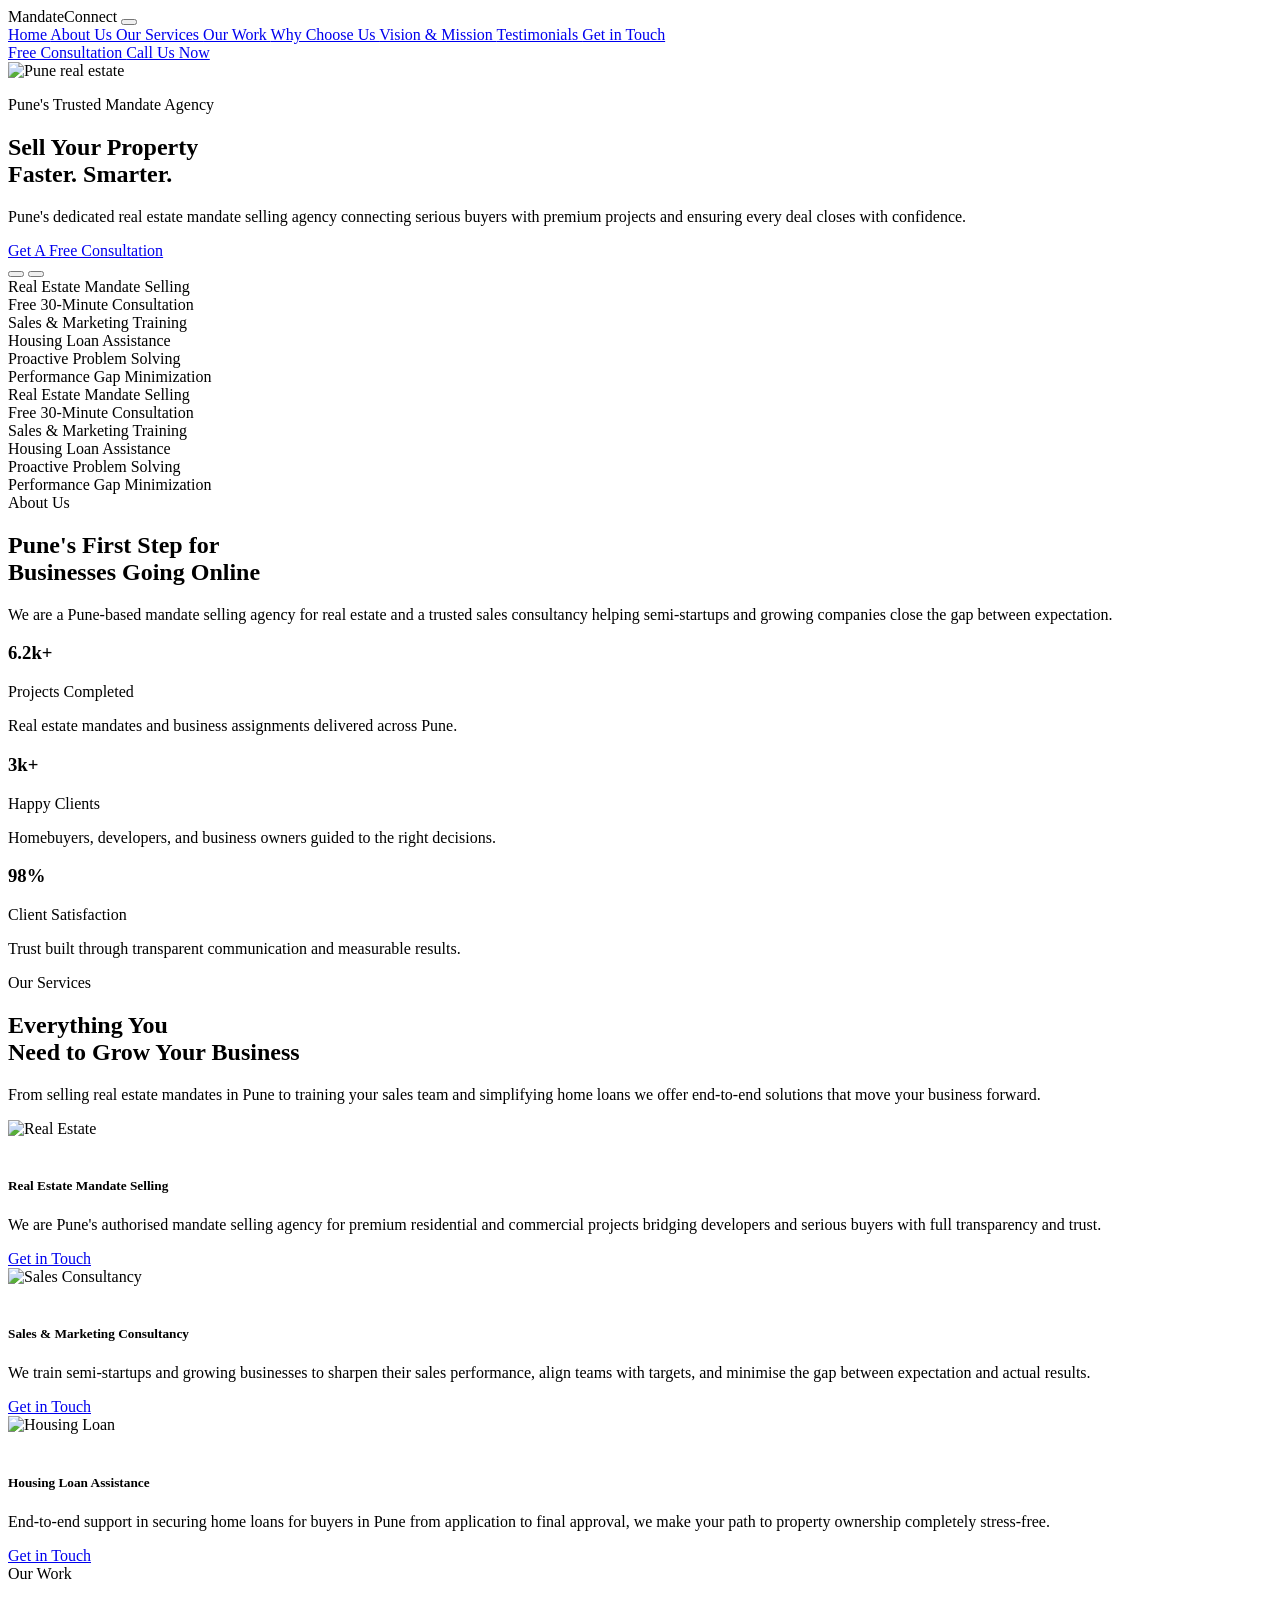
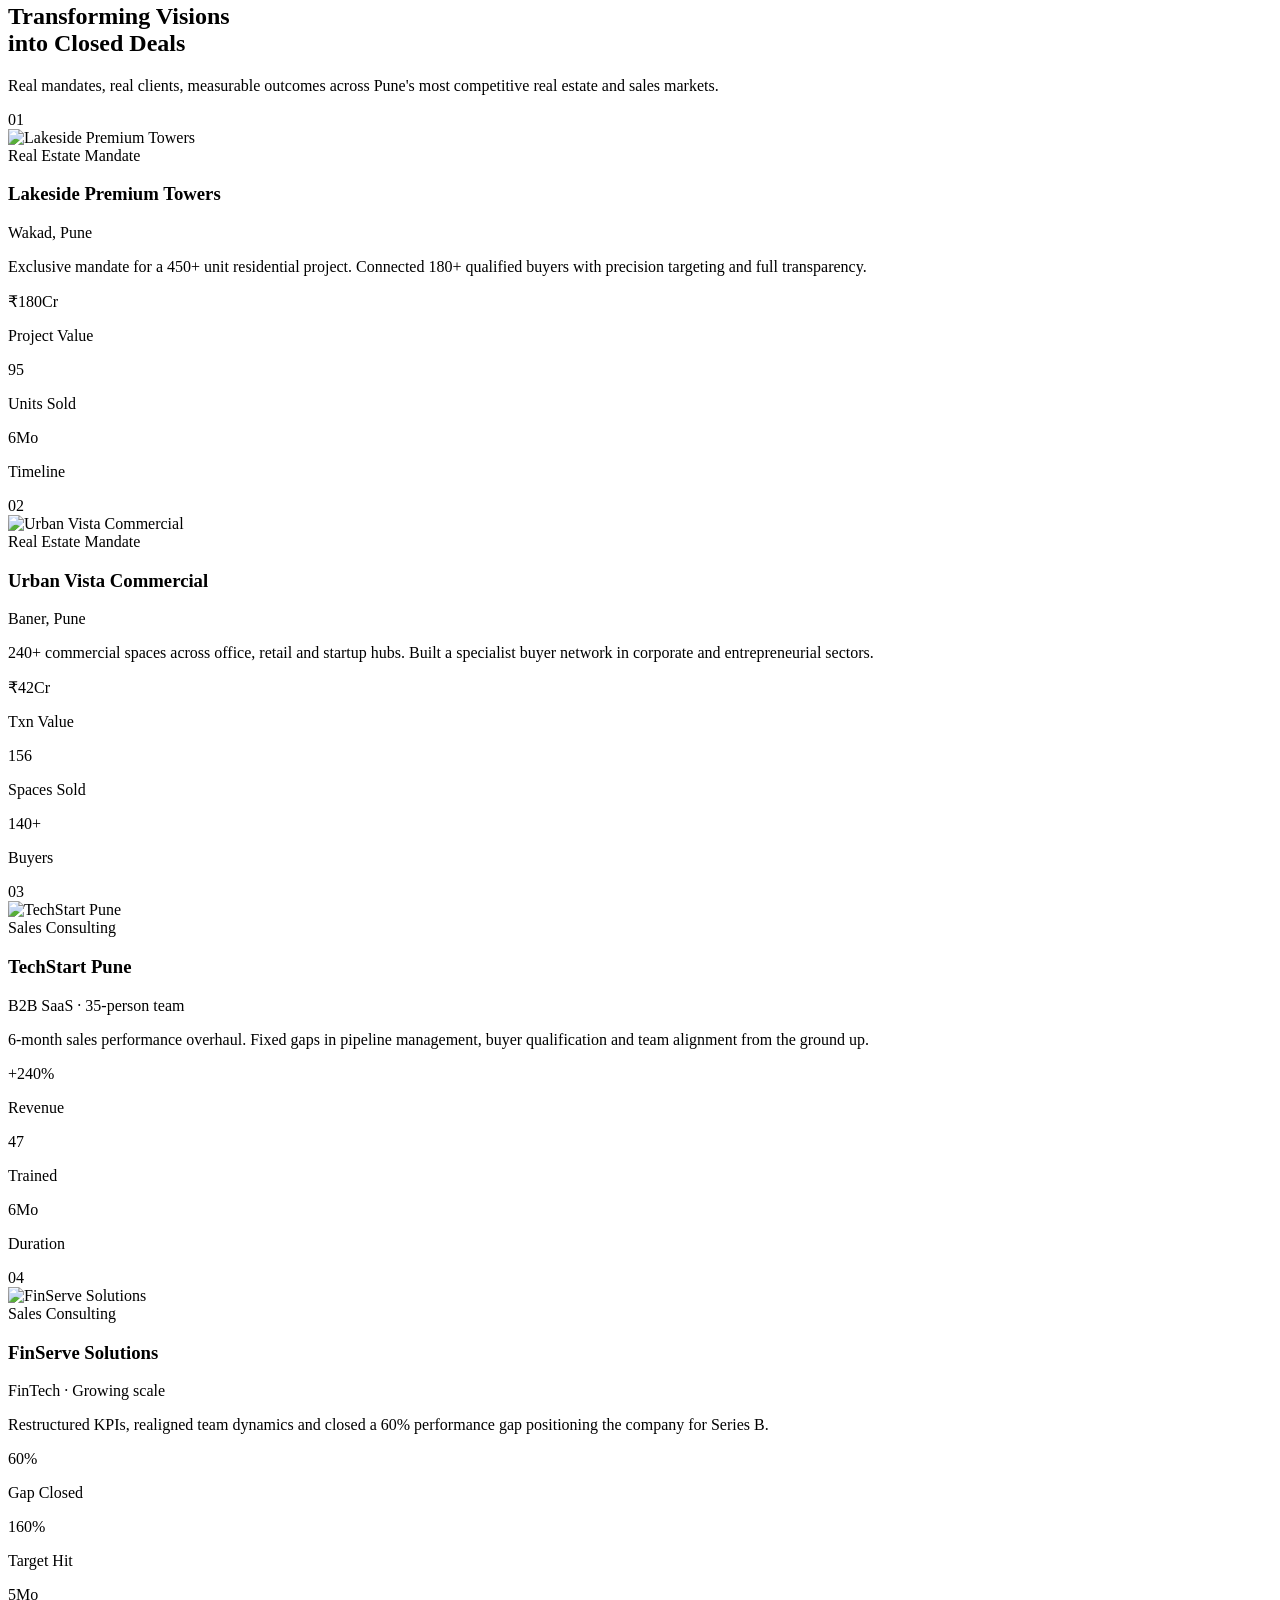
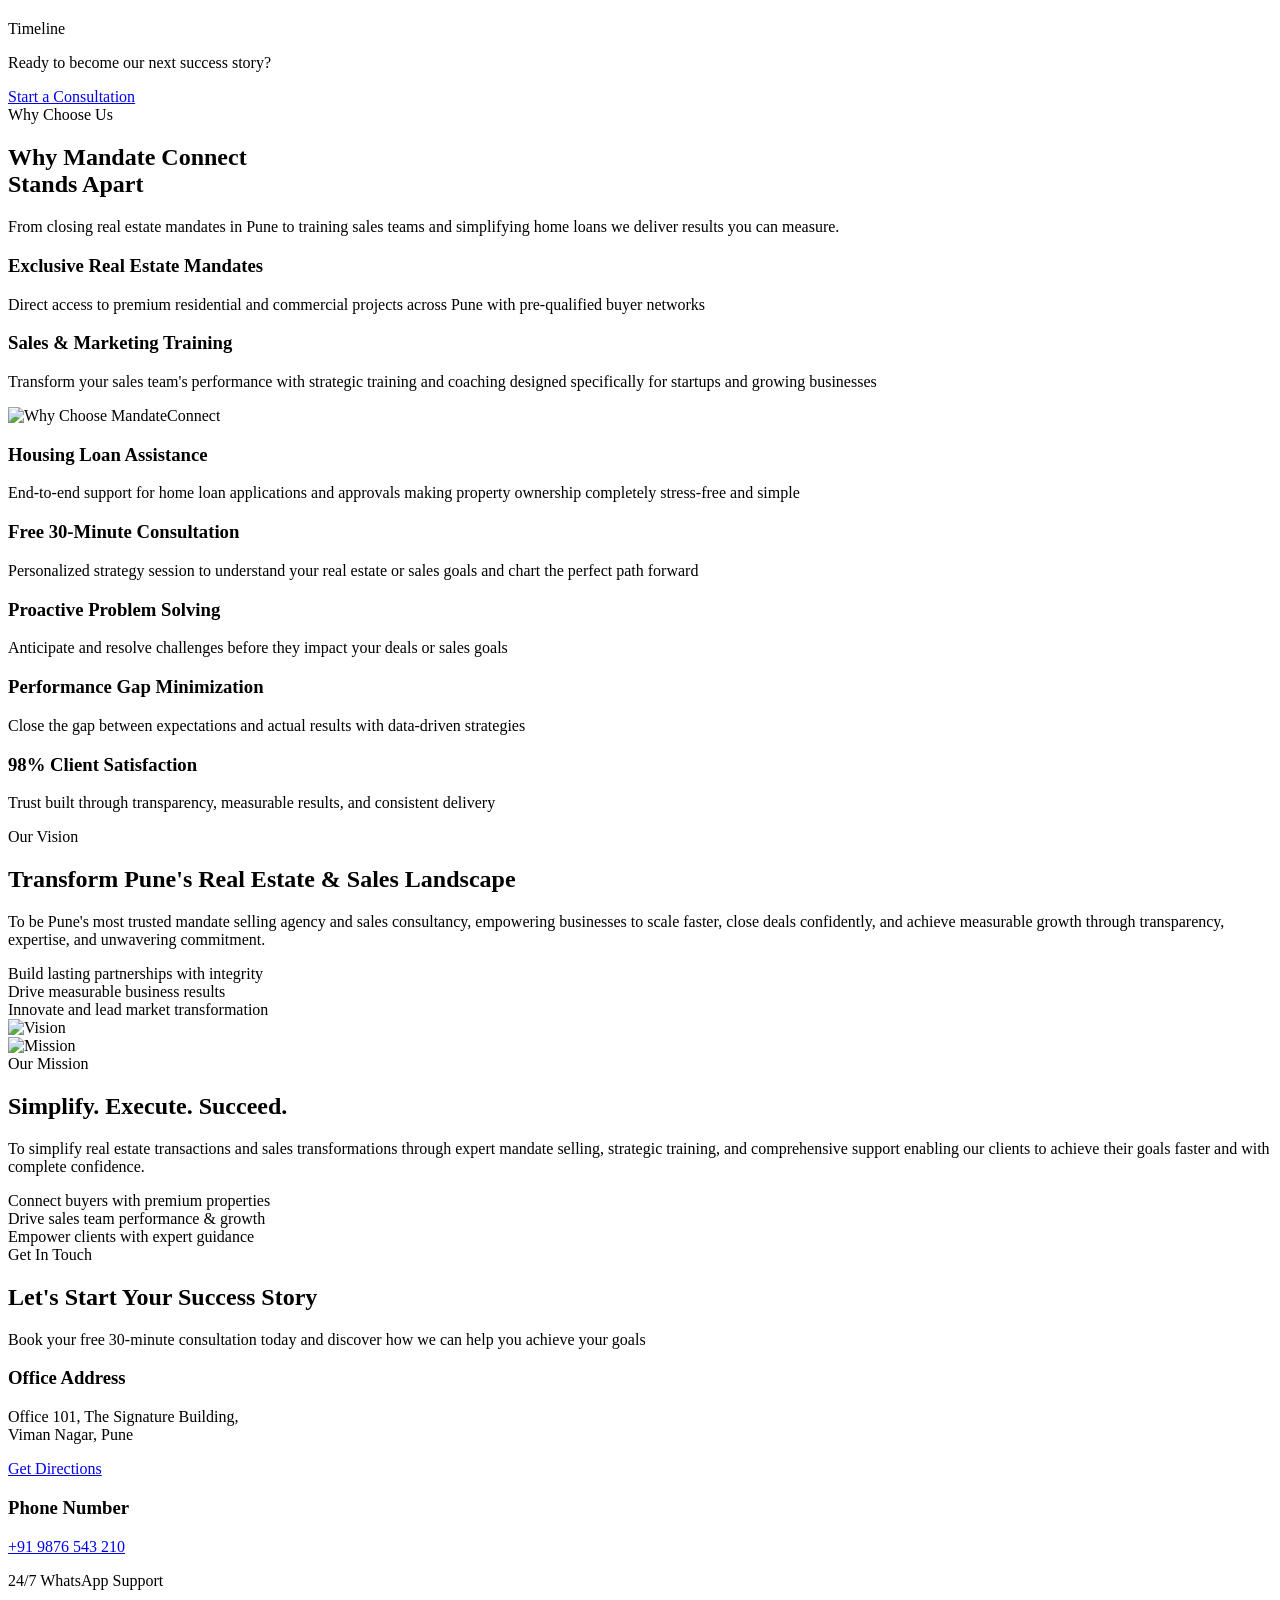
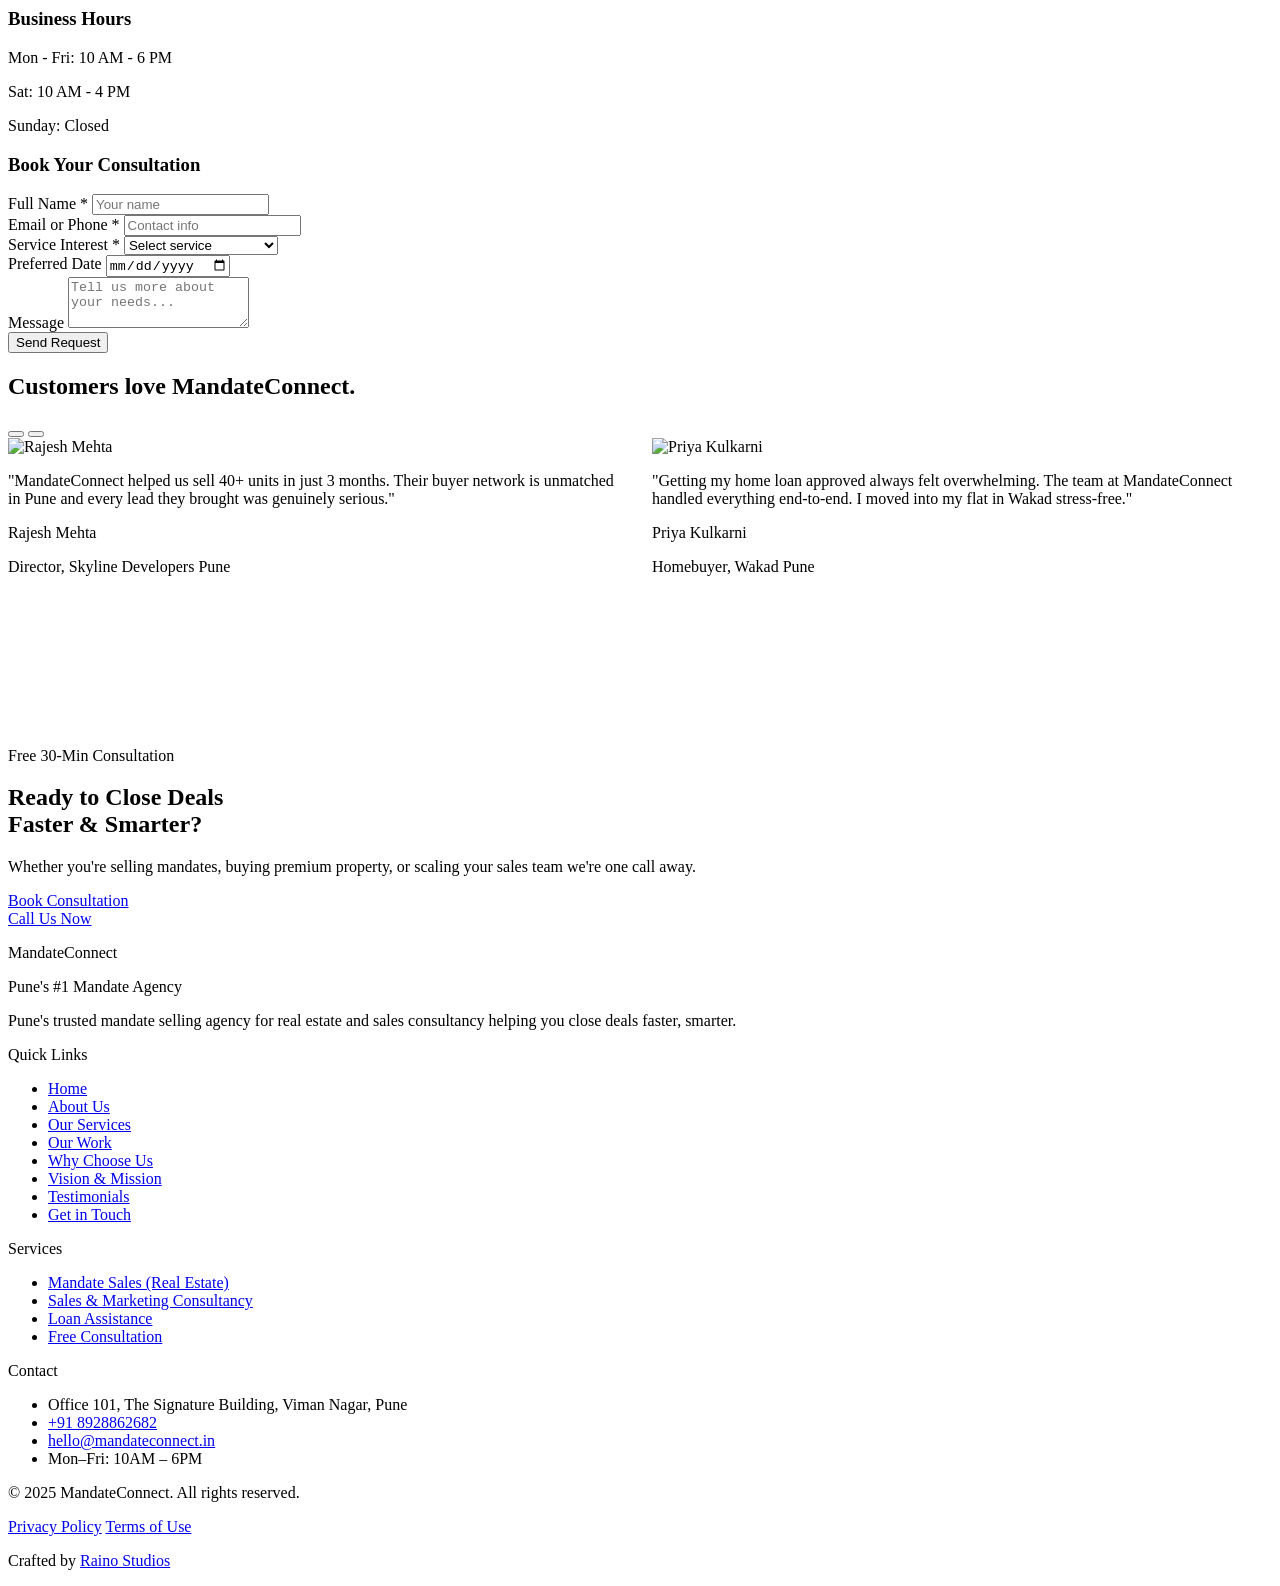
==== commit 56facc00: "v5" ====
--- a/index.html
+++ b/index.html
@@ -113,94 +113,7 @@
       })();
     </script>
 
-    <!-- ===== FIXED ACTION BUTTONS ===== -->
-    <div class="fixed bottom-6 right-6 z-50 flex flex-col items-end gap-3">
-
-      <!-- Call Button -->
-      <a href="tel:+918928862682"
-        style="max-width: 52px; transition: max-width 0.4s cubic-bezier(0.4,0,0.2,1), background 0.3s;"
-        onmouseenter="this.style.maxWidth='200px'"
-        onmouseleave="this.style.maxWidth='52px'"
-        class="group flex items-center justify-end bg-dark hover:bg-orange text-white rounded-full shadow-lg overflow-hidden h-[52px]">
-        <span class="font-secondary text-[13px] font-medium whitespace-nowrap opacity-0 group-hover:opacity-100 transition-opacity duration-300 delay-100 pl-4 pr-1">Call Us Now</span>
-        <span class="w-[52px] h-[52px] flex items-center justify-center flex-shrink-0">
-          <i class="ri-phone-line text-[20px]"></i>
-        </span>
-      </a>
-
-      <!-- WhatsApp Button -->
-      <a href="https://wa.me/918928862682?text=Hi%2C%20I%27d%20like%20to%20know%20more%20about%20your%20services."
-        target="_blank"
-        style="max-width: 52px; transition: max-width 0.4s cubic-bezier(0.4,0,0.2,1), background 0.3s;"
-        onmouseenter="this.style.maxWidth='200px'"
-        onmouseleave="this.style.maxWidth='52px'"
-        class="group flex items-center justify-end bg-[#25D366] hover:bg-[#1ebe5d] text-white rounded-full shadow-lg overflow-hidden h-[52px]">
-        <span class="font-secondary text-[13px] font-medium whitespace-nowrap opacity-0 group-hover:opacity-100 transition-opacity duration-300 delay-100 pl-4 pr-1">Chat on WhatsApp</span>
-        <span class="w-[52px] h-[52px] flex items-center justify-center flex-shrink-0">
-          <i class="ri-whatsapp-line text-[22px]"></i>
-        </span>
-      </a>
-
-    </div>
-
-    <!-- ===== NAVBAR ===== -->
-    <style>
-      #home { padding-top: 68px; margin-top: -68px; }
-      .hero-swiper, .hero-swiper .swiper-wrapper, .hero-swiper .swiper-slide { height: 100vh; }
-      body.sheet-open { overflow: hidden; }
-
-      #site-nav.scrolled #nav-bg {
-        background: rgba(245, 236, 224, 0.88);
-        backdrop-filter: blur(16px);
-        -webkit-backdrop-filter: blur(16px);
-        border-bottom: 1px solid rgba(17, 17, 17, 0.08);
-      }
-      #site-nav.scrolled .nav-link { color: rgba(17, 17, 17, 0.60); }
-      #site-nav.scrolled .nav-link:hover { color: #f55e36; }
-      #site-nav.scrolled #nav-logo { color: #111111; }
-      #site-nav.scrolled .nav-cta { border-color: rgba(17, 17, 17, 0.20); color: #111111; }
-      #site-nav.scrolled .nav-cta:hover { background: #f55e36; border-color: #f55e36; color: #fff; }
-      #site-nav.scrolled .nav-bar { background: #111111; }
-    </style>
-
-    <header id="site-nav" class="fixed top-0 left-0 right-0 z-50 transition-all duration-300">
-      <div id="nav-bg" class="transition-all duration-300">
-        <div class="px-8 md:px-0 max-w-7xl mx-auto h-[68px] flex items-center justify-between">
-
-          <!-- Logo -->
-          <a href="#home" class="font-primary text-white text-[22px] leading-none" id="nav-logo">
-            Mandate<span class="text-orange">Connect</span>
-          </a>
-
-          <!-- Desktop Links -->
-          <nav class="hidden md:flex items-center gap-7">
-            <a href="#home"           class="nav-link font-secondary text-[13px] text-white/70 hover:text-orange transition-colors duration-200">Home</a>
-            <a href="#about"          class="nav-link font-secondary text-[13px] text-white/70 hover:text-orange transition-colors duration-200">About Us</a>
-            <a href="#services"       class="nav-link font-secondary text-[13px] text-white/70 hover:text-orange transition-colors duration-200">Services</a>
-            <a href="#our-work"       class="nav-link font-secondary text-[13px] text-white/70 hover:text-orange transition-colors duration-200">Our Work</a>
-            <a href="#why-choose-us"  class="nav-link font-secondary text-[13px] text-white/70 hover:text-orange transition-colors duration-200">Why Choose Us</a>
-            <a href="#vision-mission" class="nav-link font-secondary text-[13px] text-white/70 hover:text-orange transition-colors duration-200">Vision & Mission</a>
-            <a href="#testimonials"   class="nav-link font-secondary text-[13px] text-white/70 hover:text-orange transition-colors duration-200">Testimonials</a>
-          </nav>
-
-          <!-- Desktop CTA -->
-          <a href="#contact" class="hidden md:inline-flex group items-center gap-2 text-dark text-[15px] font-semibold px-5 py-2.5 rounded-full bg-orange text-white transition-all duration-200">
-            Get in Touch
-            <div class="relative w-[16px] h-[16px] overflow-hidden flex items-center justify-center">
-              <i class="ri-arrow-right-up-line absolute text-[16px] transition-all duration-300 group-hover:translate-x-[16px] group-hover:-translate-y-[16px]"></i>
-              <i class="ri-arrow-right-up-line absolute text-[16px] -translate-x-[16px] translate-y-[16px] transition-all duration-300 group-hover:translate-x-0 group-hover:translate-y-0"></i>
-            </div>
-          </a>
-
-          <!-- Hamburger (mobile) -->
-          <button id="nav-toggle" aria-label="Open menu" class="md:hidden flex flex-col justify-center items-end gap-[5px] w-10 h-10 -mr-2">
-            <span class="nav-bar block w-[22px] h-[1.5px] bg-white rounded-full transition-all duration-300 origin-center"></span>
-            <span class="nav-bar block w-[22px] h-[1.5px] bg-white rounded-full transition-all duration-300 origin-center"></span>
-            <span class="nav-bar block w-[14px] h-[1.5px] bg-white rounded-full transition-all duration-300 origin-center"></span>
-          </button>
-        </div>
-      </div>
-    </header>
+    
 
     <!-- ===== MOBILE SHEET ===== -->
     <div id="nav-backdrop" class="fixed inset-0 z-40 bg-black/40 backdrop-blur-sm opacity-0 pointer-events-none transition-opacity duration-300 md:hidden"></div>
@@ -345,7 +258,7 @@
       </div>
 
       <!-- Hero Prev / Next -->
-      <div class="absolute bottom-[clamp(20px,4vh,40px)] right-[clamp(20px,5vw,80px)] flex gap-4 z-20">
+      <div class="absolute bottom-[clamp(20px,4vh,40px)] right-[clamp(40px,8vw,300px)] flex gap-4 z-20">
         <button id="heroPrev" class="w-[50px] h-[50px] rounded-full bg-black/30 text-white text-xl flex items-center justify-center border border-white/20 backdrop-blur-sm hover:bg-orange transition-all duration-200">
           <i class="ri-arrow-left-line"></i>
         </button>
@@ -509,8 +422,8 @@
 
         <!-- Header -->
         <div class="grid grid-cols-1 md:grid-cols-3 gap-8 md:gap-24 items-end">
-          <div class="space-y-4 col-span-2">
-            <span class="font-secondary font-semibold text-orange text-[13px] uppercase tracking-widest">Our Work</span>
+          <div class="space-y-4 col-span-2 ">
+            <span class="font-secondary inline-block  text-orange text-[13px] uppercase tracking-widest">Our Work</span>
             <h2 class="font-primary text-dark text-[clamp(36px,5vw,64px)] leading-[1.1]">Transforming Visions<br />into Closed Deals</h2>
           </div>
           <p class="font-secondary text-[16px] leading-[1.8] text-dark/55 font-light max-w-sm">Real mandates, real clients, measurable outcomes across Pune's most competitive real estate and sales markets.</p>
@@ -1053,5 +966,20 @@
       document.getElementById("testimonialNext").addEventListener("click", () => testimonialSwiper.slideNext());
     </script>
 
+
+<!--Start of Tawk.to Script-->
+<script type="text/javascript">
+var Tawk_API=Tawk_API||{}, Tawk_LoadStart=new Date();
+(function(){
+var s1=document.createElement("script"),s0=document.getElementsByTagName("script")[0];
+s1.async=true;
+s1.src='https://embed.tawk.to/69fd940da11ae21c341a1811/1jo38klk5';
+s1.charset='UTF-8';
+s1.setAttribute('crossorigin','*');
+s0.parentNode.insertBefore(s1,s0);
+})();
+</script>
+<!--End of Tawk.to Script-->
+
   </body>
 </html>
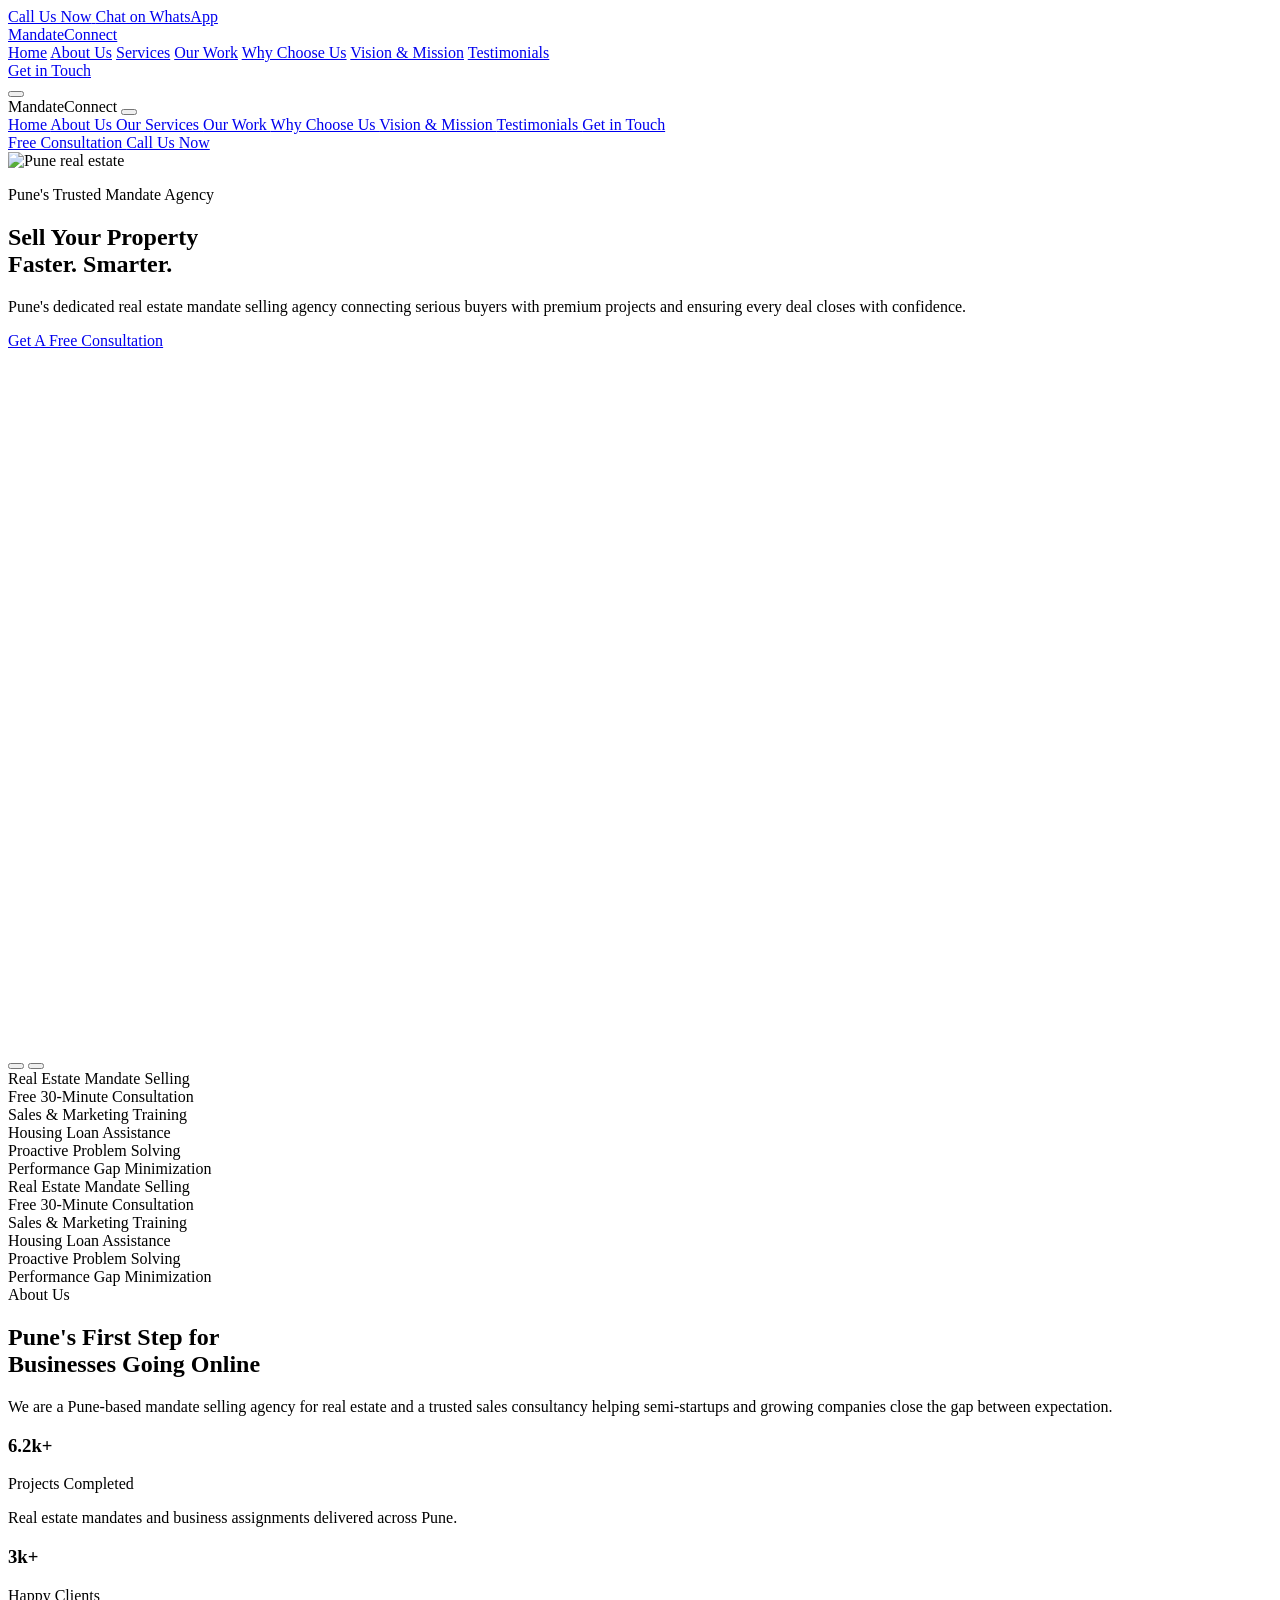
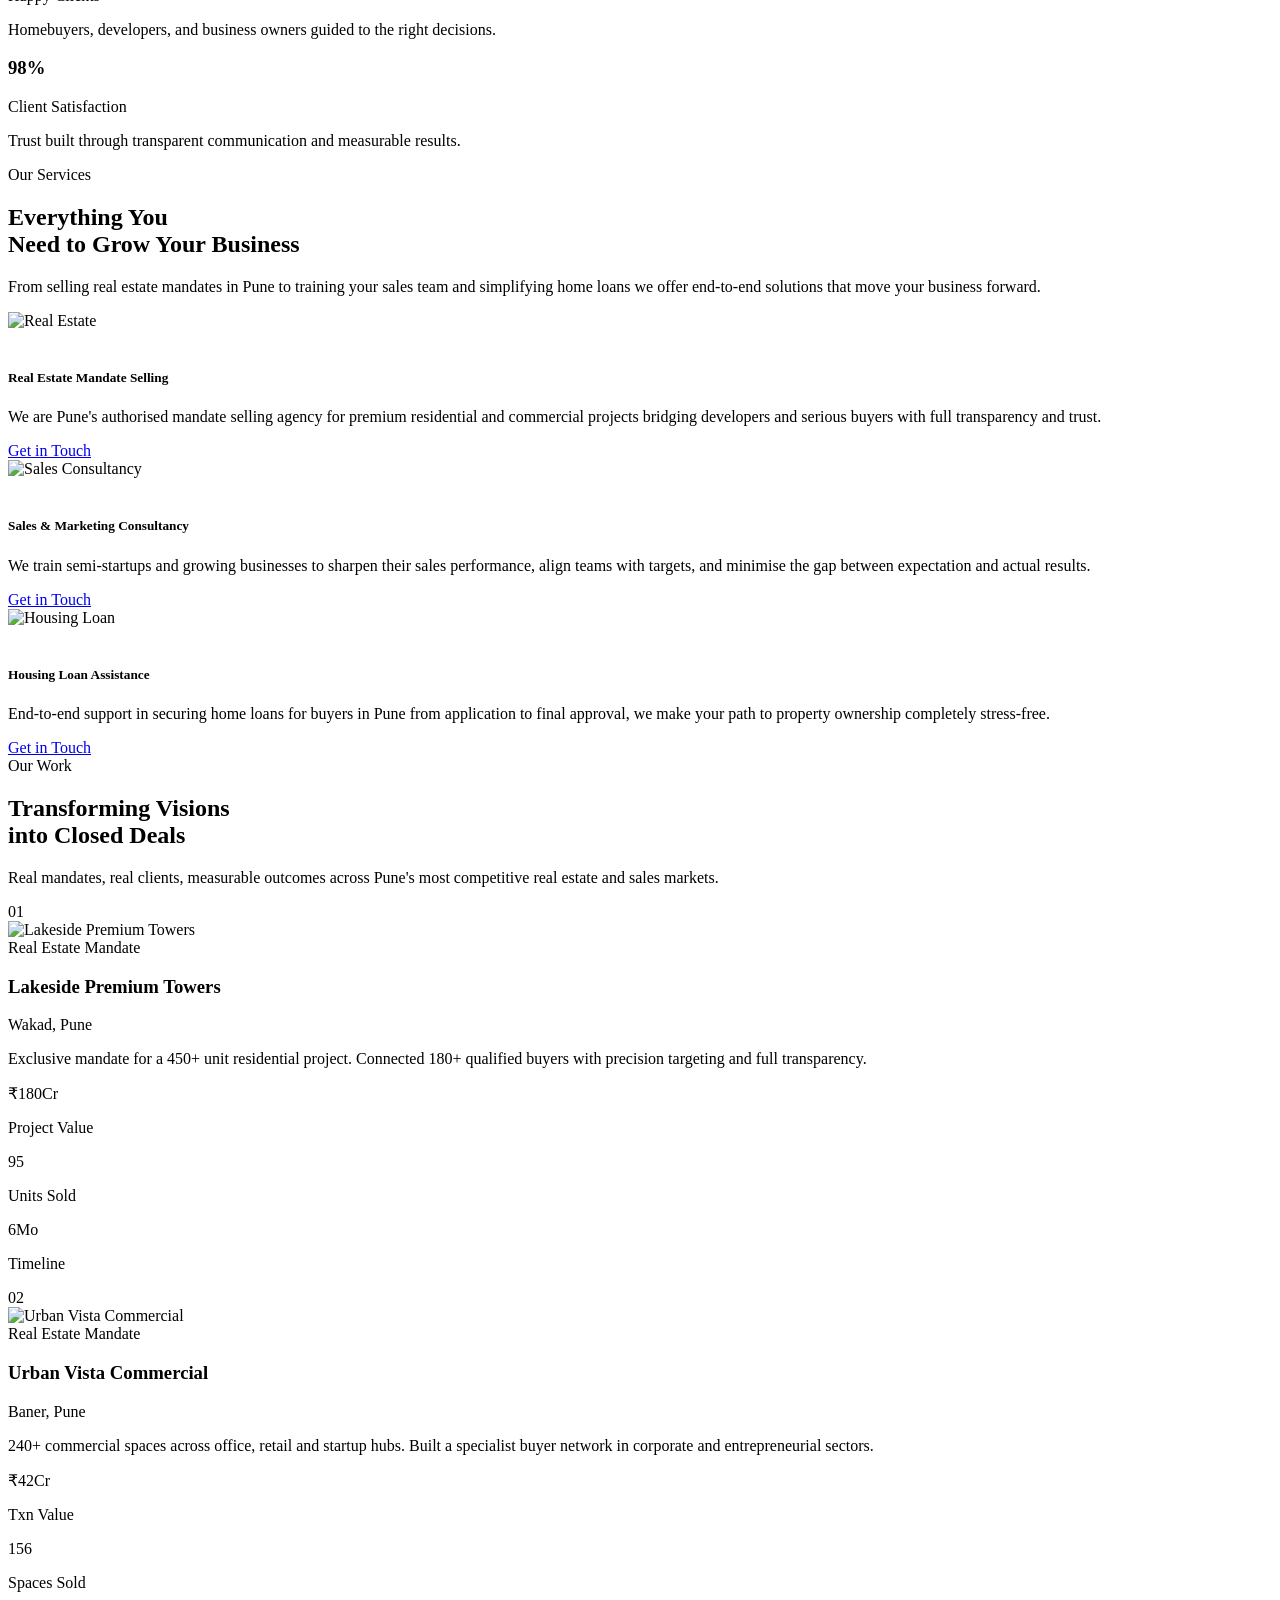
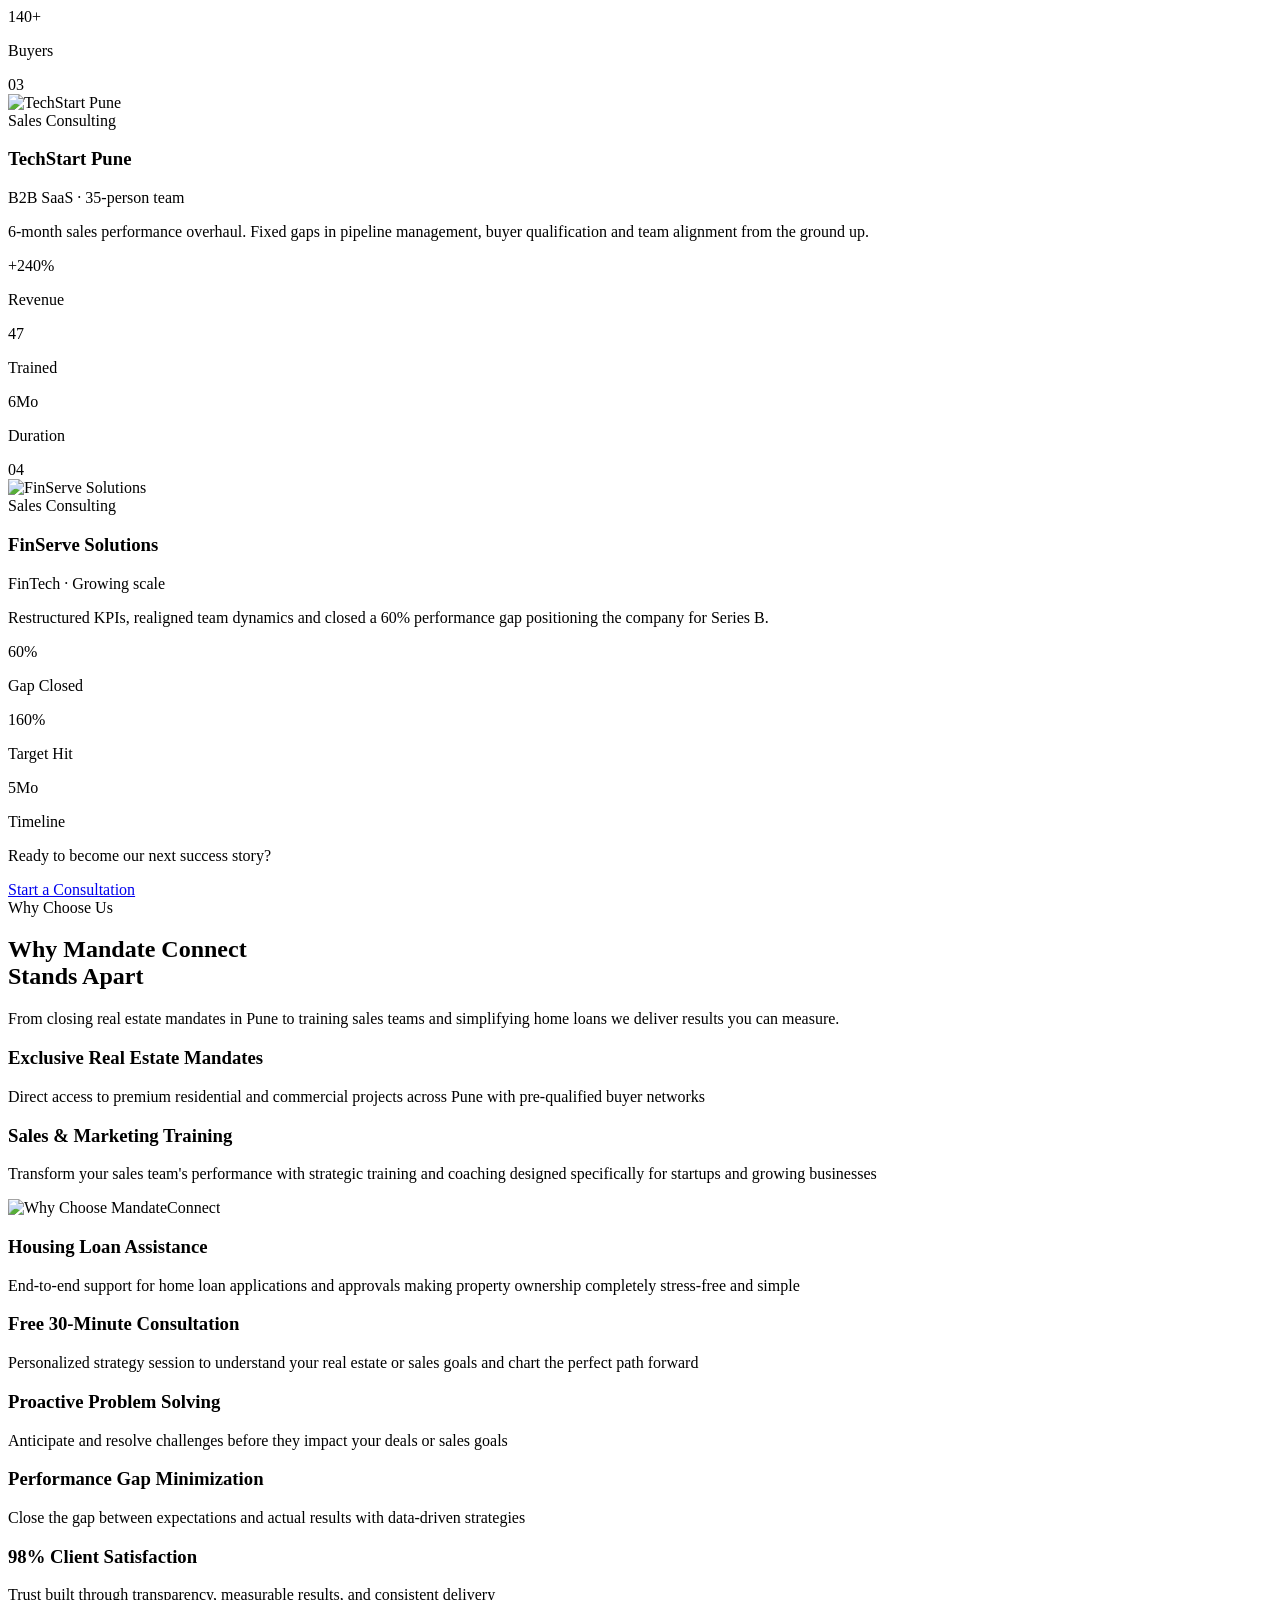
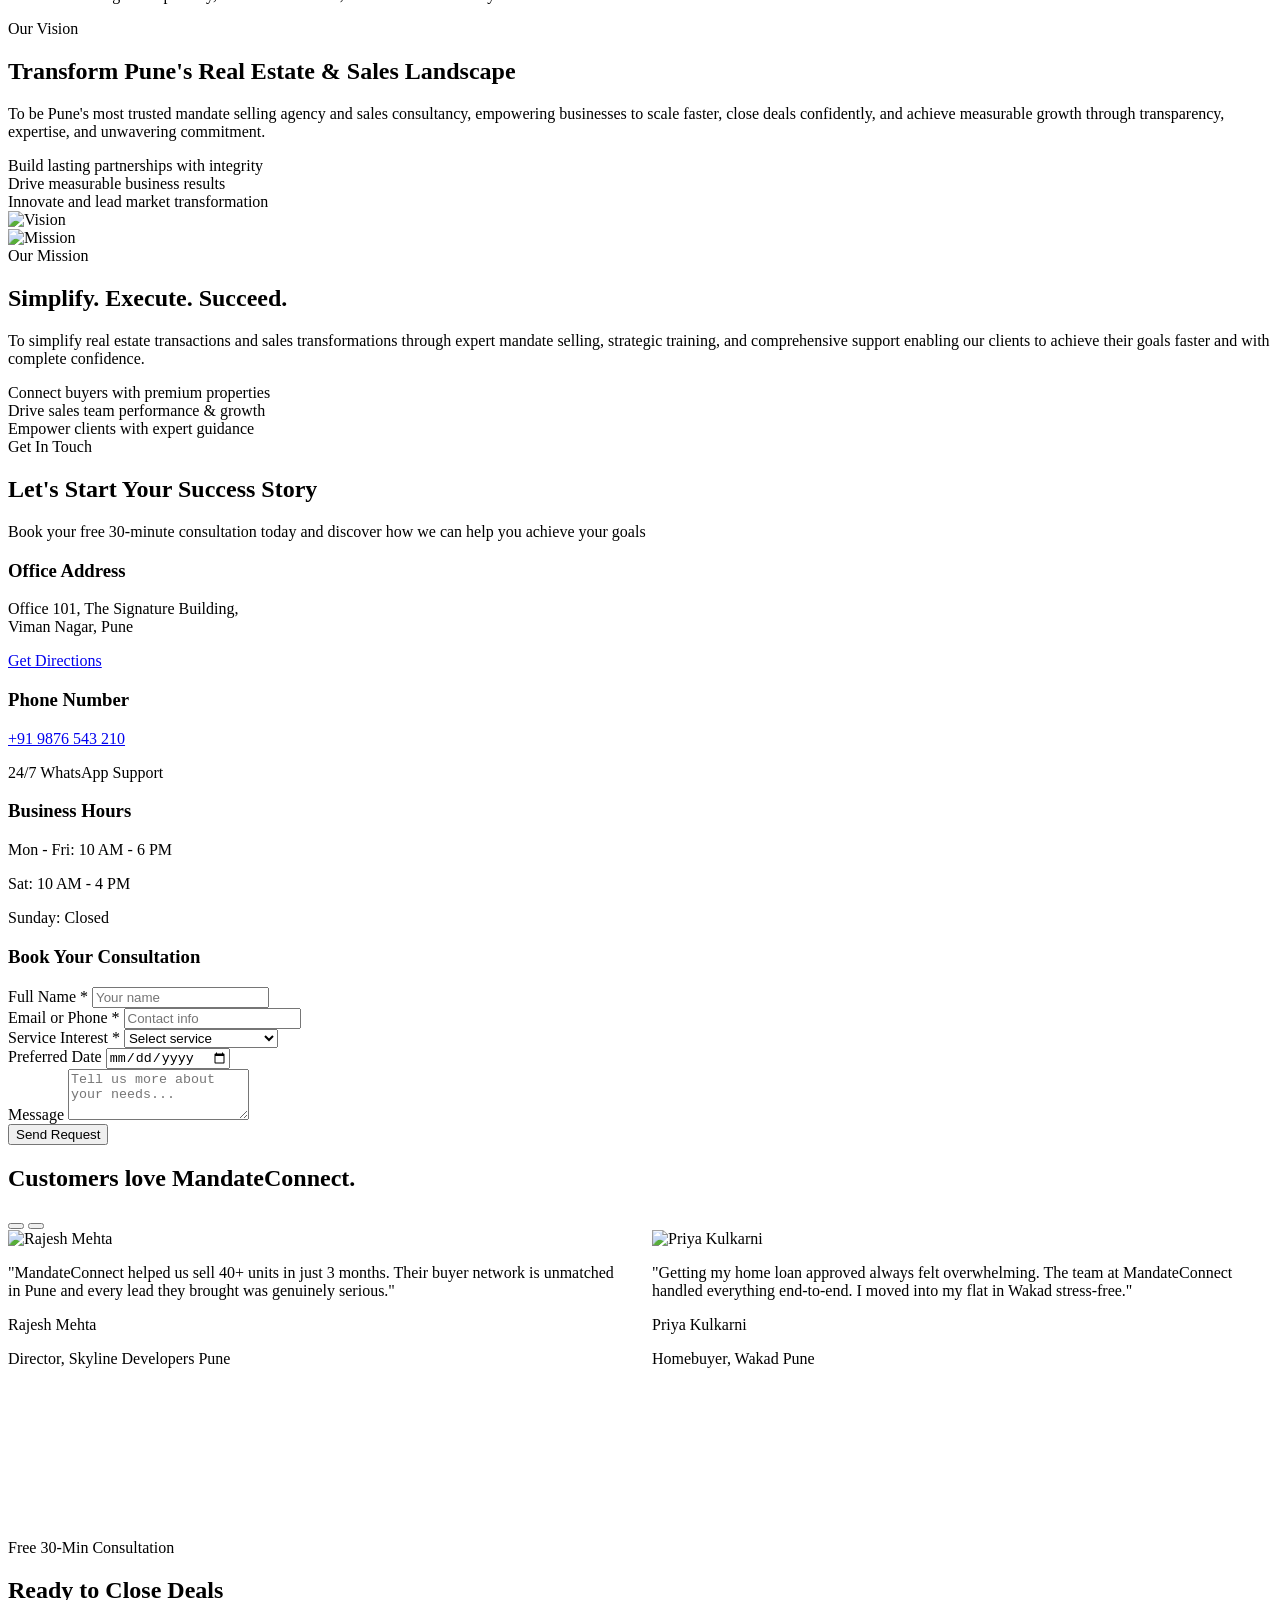
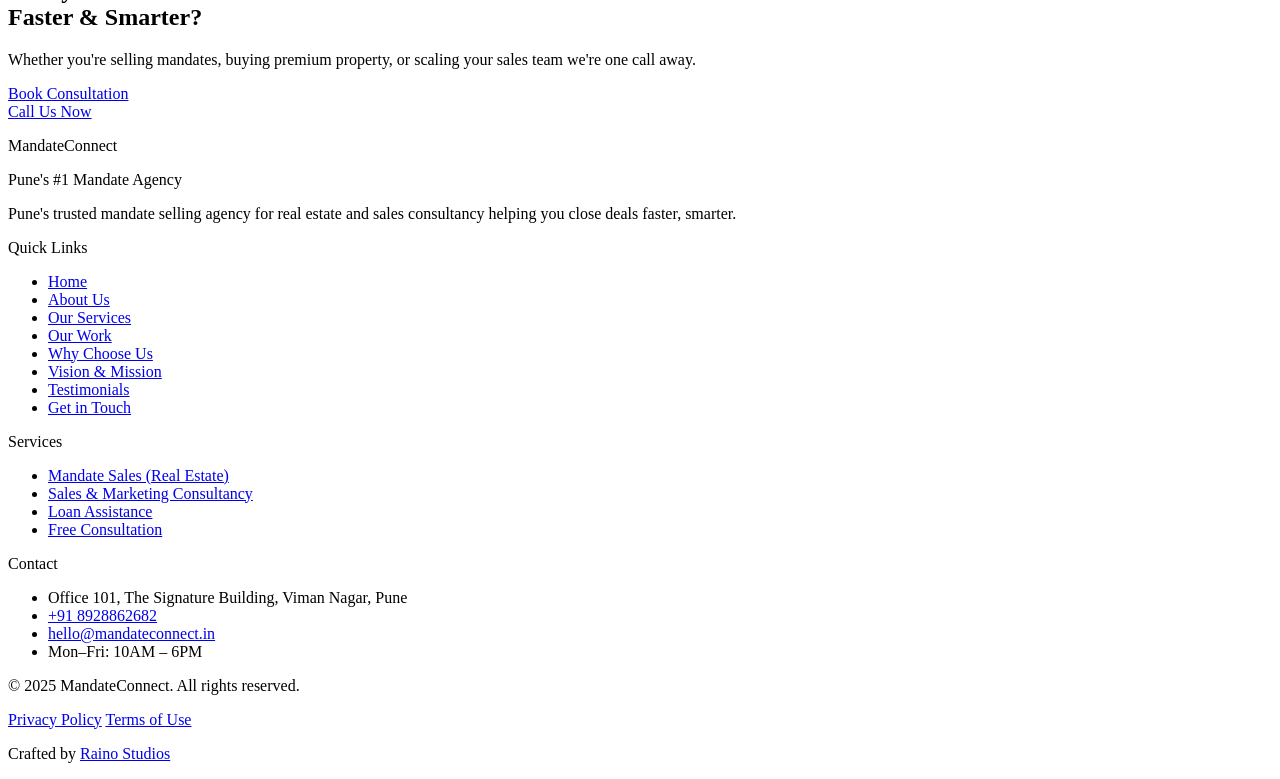
==== commit 1ee5e8f7: "v2" ====
--- a/index.html
+++ b/index.html
@@ -113,7 +113,94 @@
       })();
     </script>
 
-    
+    <!-- ===== FIXED ACTION BUTTONS ===== -->
+    <div class="fixed bottom-25 right-6 z-50 flex flex-col items-end gap-3">
+
+      <!-- Call Button -->
+      <a href="tel:+918928862682"
+        style="max-width: 52px; transition: max-width 0.4s cubic-bezier(0.4,0,0.2,1), background 0.3s;"
+        onmouseenter="this.style.maxWidth='200px'"
+        onmouseleave="this.style.maxWidth='52px'"
+        class="group flex items-center justify-end bg-dark hover:bg-orange text-white rounded-full shadow-lg overflow-hidden h-[52px]">
+        <span class="font-secondary text-[13px] font-medium whitespace-nowrap opacity-0 group-hover:opacity-100 transition-opacity duration-300 delay-100 pl-4 pr-1">Call Us Now</span>
+        <span class="w-[52px] h-[52px] flex items-center justify-center flex-shrink-0">
+          <i class="ri-phone-line text-[20px]"></i>
+        </span>
+      </a>
+
+      <!-- WhatsApp Button -->
+      <a href="https://wa.me/918928862682?text=Hi%2C%20I%27d%20like%20to%20know%20more%20about%20your%20services."
+        target="_blank"
+        style="max-width: 52px; transition: max-width 0.4s cubic-bezier(0.4,0,0.2,1), background 0.3s;"
+        onmouseenter="this.style.maxWidth='200px'"
+        onmouseleave="this.style.maxWidth='52px'"
+        class="group flex items-center justify-end bg-[#25D366] hover:bg-[#1ebe5d] text-white rounded-full shadow-lg overflow-hidden h-[52px]">
+        <span class="font-secondary text-[13px] font-medium whitespace-nowrap opacity-0 group-hover:opacity-100 transition-opacity duration-300 delay-100 pl-4 pr-1">Chat on WhatsApp</span>
+        <span class="w-[52px] h-[52px] flex items-center justify-center flex-shrink-0">
+          <i class="ri-whatsapp-line text-[22px]"></i>
+        </span>
+      </a>
+
+    </div>
+
+    <!-- ===== NAVBAR ===== -->
+    <style>
+      #home { padding-top: 68px; margin-top: -68px; }
+      .hero-swiper, .hero-swiper .swiper-wrapper, .hero-swiper .swiper-slide { height: 100vh; }
+      body.sheet-open { overflow: hidden; }
+
+      #site-nav.scrolled #nav-bg {
+        background: rgba(245, 236, 224, 0.88);
+        backdrop-filter: blur(16px);
+        -webkit-backdrop-filter: blur(16px);
+        border-bottom: 1px solid rgba(17, 17, 17, 0.08);
+      }
+      #site-nav.scrolled .nav-link { color: rgba(17, 17, 17, 0.60); }
+      #site-nav.scrolled .nav-link:hover { color: #f55e36; }
+      #site-nav.scrolled #nav-logo { color: #111111; }
+      #site-nav.scrolled .nav-cta { border-color: rgba(17, 17, 17, 0.20); color: #111111; }
+      #site-nav.scrolled .nav-cta:hover { background: #f55e36; border-color: #f55e36; color: #fff; }
+      #site-nav.scrolled .nav-bar { background: #111111; }
+    </style>
+
+    <header id="site-nav" class="fixed top-0 left-0 right-0 z-50 transition-all duration-300">
+      <div id="nav-bg" class="transition-all duration-300">
+        <div class="px-8 md:px-0 max-w-7xl mx-auto h-[68px] flex items-center justify-between">
+
+          <!-- Logo -->
+          <a href="#home" class="font-primary text-white text-[22px] leading-none" id="nav-logo">
+            Mandate<span class="text-orange">Connect</span>
+          </a>
+
+          <!-- Desktop Links -->
+          <nav class="hidden md:flex items-center gap-7">
+            <a href="#home"           class="nav-link font-secondary text-[13px] text-white/70 hover:text-orange transition-colors duration-200">Home</a>
+            <a href="#about"          class="nav-link font-secondary text-[13px] text-white/70 hover:text-orange transition-colors duration-200">About Us</a>
+            <a href="#services"       class="nav-link font-secondary text-[13px] text-white/70 hover:text-orange transition-colors duration-200">Services</a>
+            <a href="#our-work"       class="nav-link font-secondary text-[13px] text-white/70 hover:text-orange transition-colors duration-200">Our Work</a>
+            <a href="#why-choose-us"  class="nav-link font-secondary text-[13px] text-white/70 hover:text-orange transition-colors duration-200">Why Choose Us</a>
+            <a href="#vision-mission" class="nav-link font-secondary text-[13px] text-white/70 hover:text-orange transition-colors duration-200">Vision & Mission</a>
+            <a href="#testimonials"   class="nav-link font-secondary text-[13px] text-white/70 hover:text-orange transition-colors duration-200">Testimonials</a>
+          </nav>
+
+          <!-- Desktop CTA -->
+          <a href="#contact" class="hidden md:inline-flex group items-center gap-2 text-dark text-[15px] font-semibold px-5 py-2.5 rounded-full bg-orange text-white transition-all duration-200">
+            Get in Touch
+            <div class="relative w-[16px] h-[16px] overflow-hidden flex items-center justify-center">
+              <i class="ri-arrow-right-up-line absolute text-[16px] transition-all duration-300 group-hover:translate-x-[16px] group-hover:-translate-y-[16px]"></i>
+              <i class="ri-arrow-right-up-line absolute text-[16px] -translate-x-[16px] translate-y-[16px] transition-all duration-300 group-hover:translate-x-0 group-hover:translate-y-0"></i>
+            </div>
+          </a>
+
+          <!-- Hamburger (mobile) -->
+          <button id="nav-toggle" aria-label="Open menu" class="md:hidden flex flex-col justify-center items-end gap-[5px] w-10 h-10 -mr-2">
+            <span class="nav-bar block w-[22px] h-[1.5px] bg-white rounded-full transition-all duration-300 origin-center"></span>
+            <span class="nav-bar block w-[22px] h-[1.5px] bg-white rounded-full transition-all duration-300 origin-center"></span>
+            <span class="nav-bar block w-[14px] h-[1.5px] bg-white rounded-full transition-all duration-300 origin-center"></span>
+          </button>
+        </div>
+      </div>
+    </header>
 
     <!-- ===== MOBILE SHEET ===== -->
     <div id="nav-backdrop" class="fixed inset-0 z-40 bg-black/40 backdrop-blur-sm opacity-0 pointer-events-none transition-opacity duration-300 md:hidden"></div>
